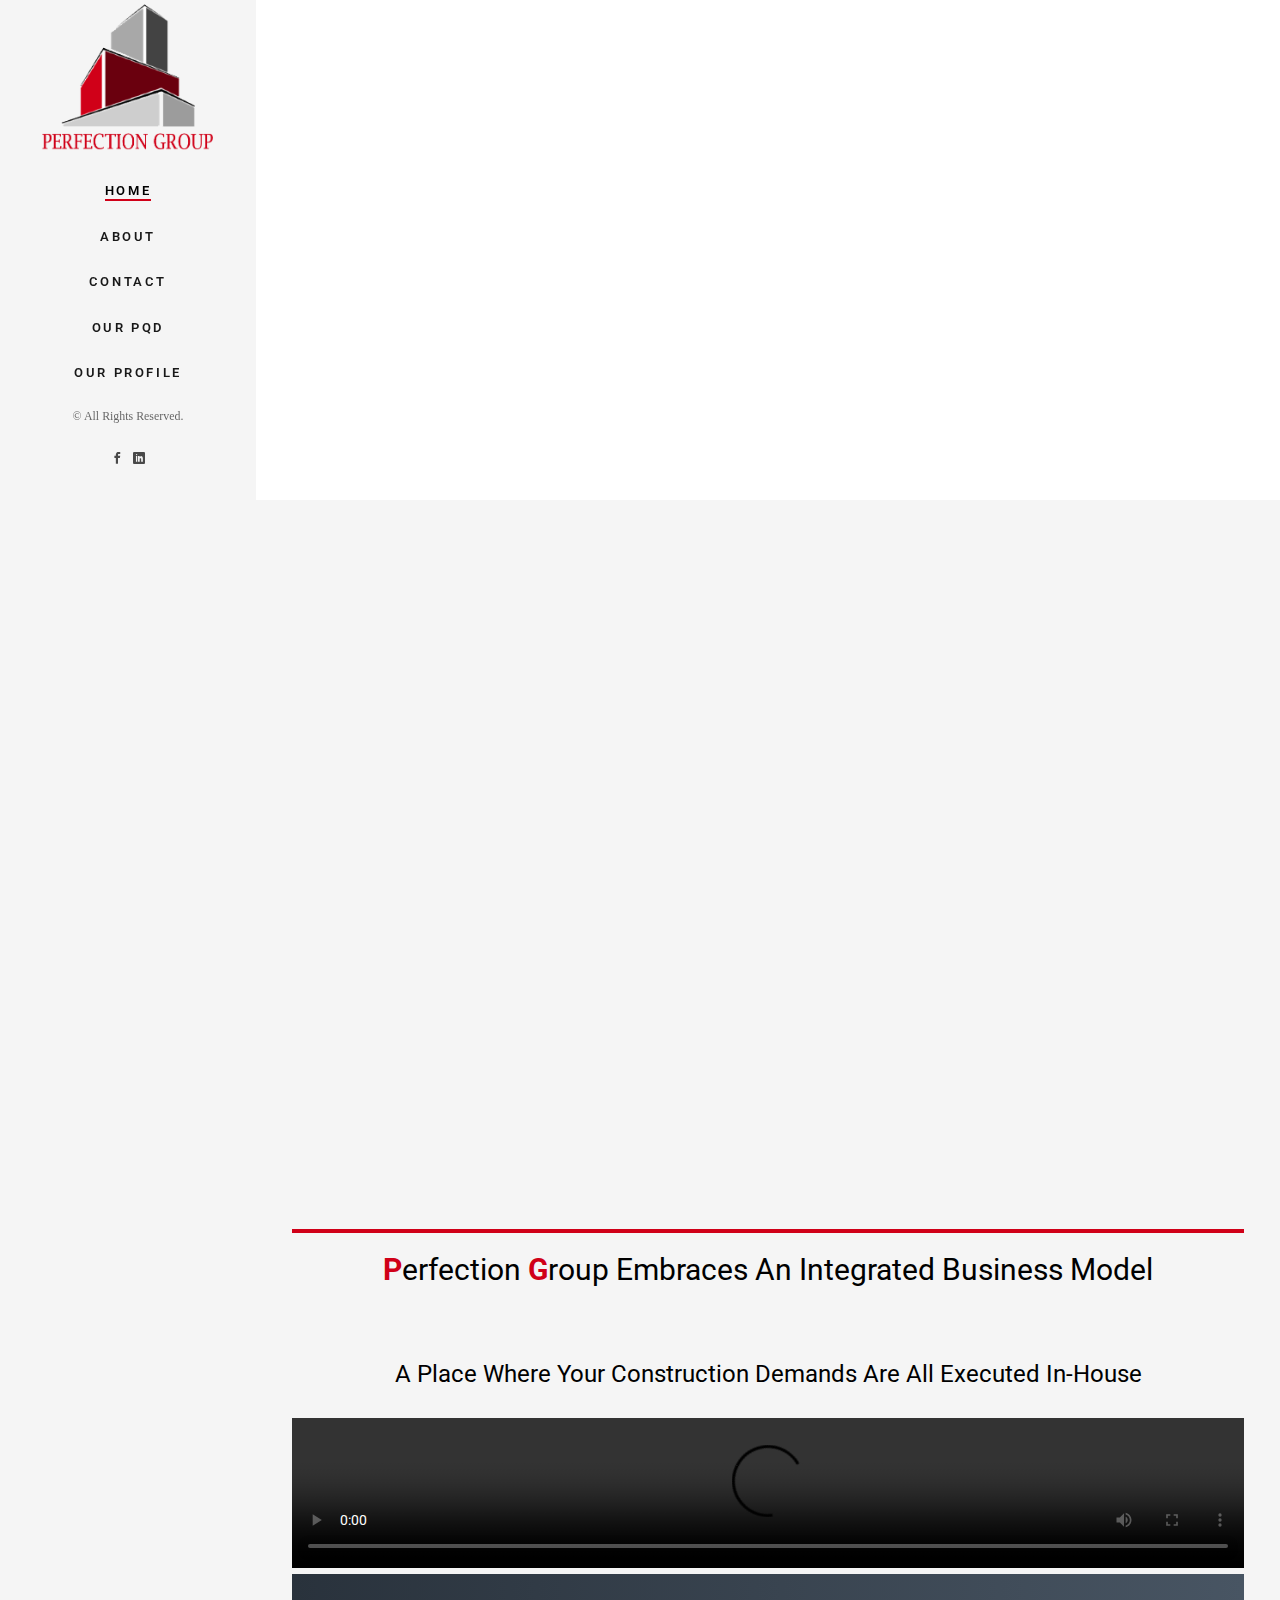
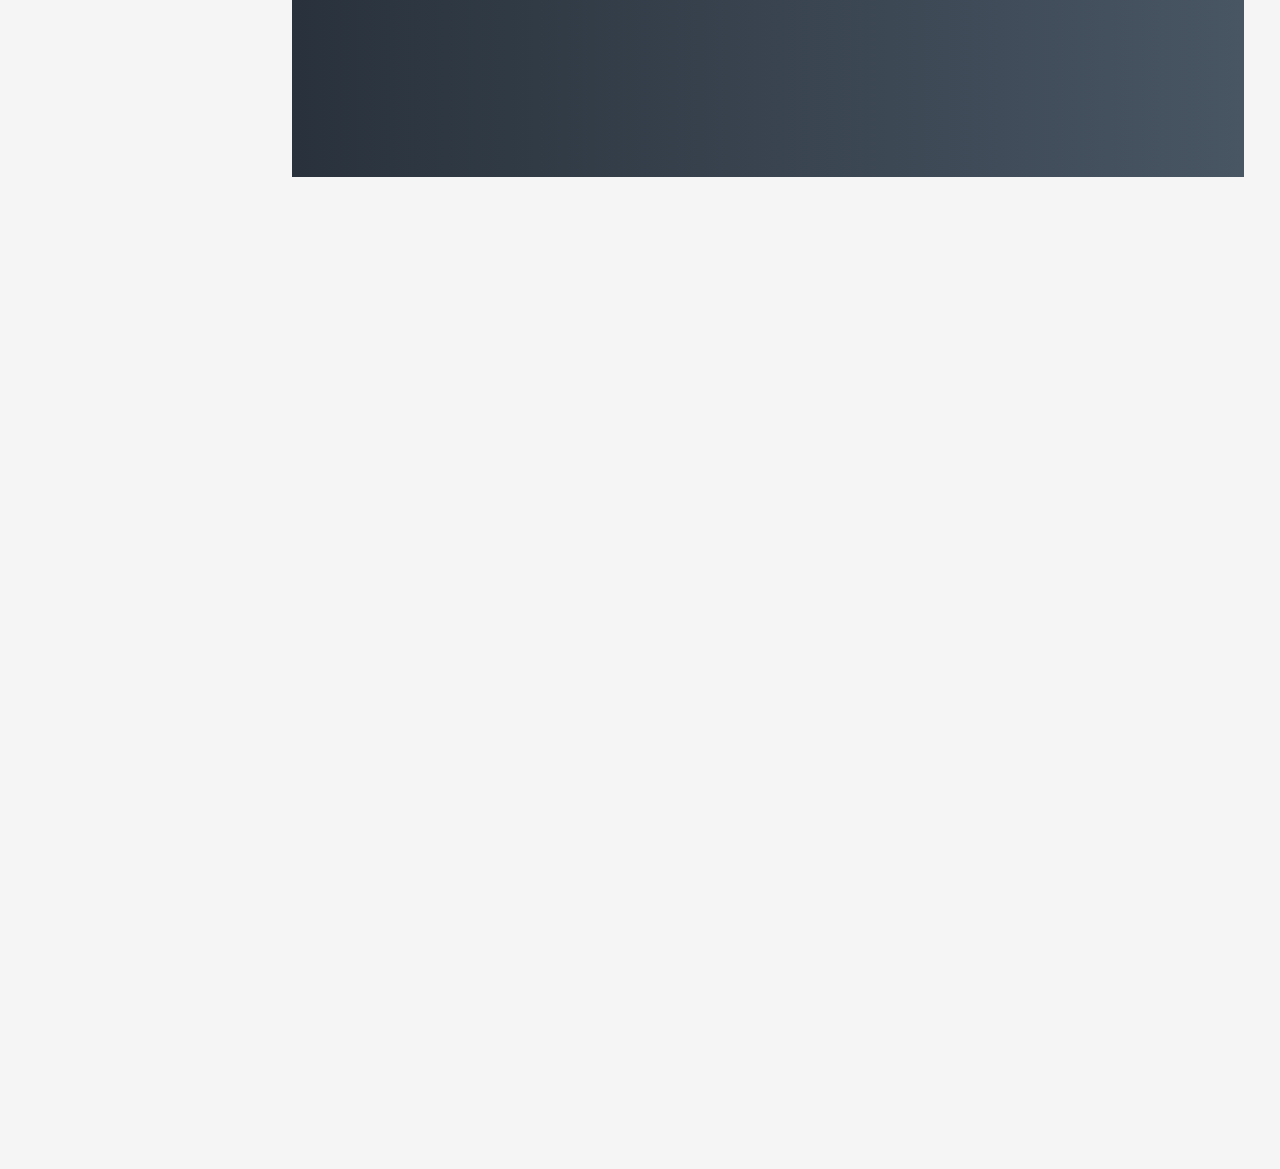
==== index.html @ 287af04a "first commit" ====
<!DOCTYPE html>
<!--[if lt IE 7]>      <html class="no-js lt-ie9 lt-ie8 lt-ie7"> <![endif]-->
<!--[if IE 7]>         <html class="no-js lt-ie9 lt-ie8"> <![endif]-->
<!--[if IE 8]>         <html class="no-js lt-ie9"> <![endif]-->
<!--[if gt IE 8]><!--> <html class="no-js"> <!--<![endif]-->
	<head>
	    <!-- Global site tag (gtag.js) - Google Analytics -->
<script async src="https://www.googletagmanager.com/gtag/js?id=UA-143506497-2"></script>
<script>
  window.dataLayer = window.dataLayer || [];
  function gtag(){dataLayer.push(arguments);}
  gtag('js', new Date());

  gtag('config', 'UA-143506497-2');
</script>

	<meta charset="utf-8">
	<meta http-equiv="X-UA-Compatible" content="IE=edge">
	<title>Perfection Group</title>
	<meta name="viewport" content="width=device-width, initial-scale=1">
	<meta name="description" content="Perfection  Group is one of the leading construction companies ins the UAE" />
	<meta name="keywords" content="piling, shoring, general trading, metal works, aluminum and glass works" />
	<meta name="author" content="Amr" />

  	<!-- 
	//////////////////////////////////////////////////////

	FREE HTML5 TEMPLATE 
	DESIGNED & DEVELOPED by FreeHTML5.co
		
	Website: 		http://freehtml5.co/
	Email: 			info@freehtml5.co
	Twitter: 		http://twitter.com/fh5co
	Facebook: 		https://www.facebook.com/fh5co

	//////////////////////////////////////////////////////
	-->

  	<!-- Facebook and Twitter integration -->
	<meta property="og:title" content=""/>
	<meta property="og:image" content=""/>
	<meta property="og:url" content=""/>
	<meta property="og:site_name" content=""/>
	<meta property="og:description" content=""/>
	<meta name="twitter:title" content="" />
	<meta name="twitter:image" content="" />
	<meta name="twitter:url" content="" />
	<meta name="twitter:card" content="" />

	<!-- Place favicon.ico and apple-touch-icon.png in the root directory -->
	<link rel="shortcut icon" href="favicon.ico">

	<link href="https://fonts.googleapis.com/css?family=Roboto:100,300,400,500,700" rel="stylesheet">
	
	<!-- Animate.css -->
	<link rel="stylesheet" href="css/animate.css">
	<!-- Icomoon Icon Fonts-->
	<link rel="stylesheet" href="css/icomoon.css">
	<!-- Bootstrap  -->
	<link rel="stylesheet" href="css/bootstrap.css">
	<!-- Flexslider  -->
	<link rel="stylesheet" href="css/flexslider.css">
	<!-- Theme style  -->
	<link rel="stylesheet" href="css/style.css">
	<!-- Fonawesome-->
	<link rel="stylesheet" href="https://cdnjs.cloudflare.com/ajax/libs/font-awesome/4.7.0/css/font-awesome.min.css">

	<!-- Modernizr JS -->
	<script src="js/modernizr-2.6.2.min.js"></script>
	<!-- FOR IE9 below -->
	<!--[if lt IE 9]>
	<script src="js/respond.min.js"></script>
	<![endif]-->

	</head>
	<body>
	<div id="fh5co-page">
		<a href="#" class="js-fh5co-nav-toggle fh5co-nav-toggle"><i></i></a>
		<aside id="fh5co-aside" role="complementary" class="border js-fullheight">
			<img class="logo" src="images/transparentlogo.png">
			<nav id="fh5co-main-menu" role="navigation">
				<ul>
					<li class="fh5co-active"><a href="index.html">Home</a></li>
					<!-- <li><a href="blog.html">Blog</a></li> -->
					<!-- <li><a href="portfolio.html">Portfolio</a></li> -->
					<li><a href="about.html">About</a></li>
					<li><a href="contact.html">Contact</a></li>
					<li><a href="pqd.pdf" target="blanck">Our PQD</a></li>
					<li><a href="profile.pdf" target="blanck">Our Profile</a></li>
				</ul>
			</nav>

			<div class="fh5co-footer"> 
				<p><small>&copy;  All Rights Reserved.</span> 
				<ul>
					<li><a href="https://www.facebook.com/perfectiongroupuae/"><i class="icon-facebook2"></i></a></li>
					<!-- <li><a href="#"><i class="icon-twitter2"></i></a></li>
					<li><a href="#"><i class="icon-instagram"></i></a></li> -->
					<li><a href="#"><i class="icon-linkedin2"></i></a></li>
				</ul>
			</div>

		</aside>

		<div id="fh5co-main">
			<aside id="fh5co-hero" class="js-fullheight">
				<div class="flexslider js-fullheight">
					<ul class="slides">
				   	<li style="background-image: url(images/perfectionmetal.jpeg);">
				   		<div class="overlay"></div>
				   		<div class="container-fluid">
				   			<div class="row">
					   			<div class="col-md-8 col-md-offset-2 text-center js-fullheight slider-text">
					   				<div class="slider-text-inner">
										<div class="slider-text-background">
											<h1><b>Perfection Metal</b></h1>
					   						<h2>Metal Design & Engineering</h2>
										    <h2>Procurement</h2>
											<h2>Fabrication</h2>
											<h2>Blasting & Painting</h2>
											<h2>Erection Of Steel Structure (Hot Rolled & PEB)</h2>
										</div>
										<p>
												<!-- <a class="btn btn-primary btn-learn">Learn More<i class="icon-arrow-right3"></i></a> -->
												<a class="btn btn-primary btn-demo popup-vimeo" href="http://perfectionmetaluae.com"  <i class="icon-monitor"></i> Visit Website</a> 
										</p>
					   				</div>
					   			</div>
					   		</div>
				   		</div>
				   	</li>
				   	<li style="background-image: url(images/perfectionorient.jpg);">
				   		<div class="overlay"></div>
				   		<div class="container-fluid">
				   			<div class="row">
					   			<div class="col-md-8 col-md-offset-2 text-center js-fullheight slider-text">
					   				<div class="slider-text-inner">
											<div class="slider-text-background">
												<h1> <b> Perfection Orient</b></h1>
												<h2> <b>EPC Company </b></h2>
												<h2>Sub-structure Works</h2>
												<h2>Super-structure Works</h2>
												<h2>Finishing & Interior Finishing Works</h2>
												<h2>Wooden Doors & All Non-Structural Steel Works</h2>
											</div>
											<p>
												<!-- <a class="btn btn-primary btn-learn">Learn More<i class="icon-arrow-right3"></i></a> -->
												<a class="btn btn-primary btn-demo popup-vimeo" href="http://perfectionorient.com"  <i class="icon-monitor"></i> Visit Website</a> 
											</p>
									</div>
					   			</div>
					   		</div>
				   		</div>
				   	</li>
				   	<li style="background-image: url(images/modernsupplies.png);">
				   		<div class="overlay"></div>
				   		<div class="container-fluid">
				   			<div class="row">
					   			<div class="col-md-8 col-md-offset-2 text-center js-fullheight slider-text">
					   				<div class="slider-text-inner">
											<div class="slider-text-background">
												<h1><b>Modern Supplies</b></h1>
												<h2>General Trading</h2>
												<h2>Export & Import Cost Effective and Innovative Products</h2>
											</div>
											<p>
												<!-- <a class="btn btn-primary btn-learn">Learn More<i class="icon-arrow-right3"></i></a> -->
												<a class="btn btn-primary btn-demo popup-vimeo" href="https://modernsupplies.net"  <i class="icon-monitor"></i> Visit Website</a> 
											</p>
									</div>
					   			</div>
					   		</div>
				   		</div>
					</li>
					<li style="background-image: url(images/PileStone.jpg);">
						<div class="overlay"></div>
						<div class="container-fluid">
							<div class="row">
								<div class="col-md-8 col-md-offset-2 text-center js-fullheight slider-text">
									<div class="slider-text-inner">
										 <div class="slider-text-background">
												 <h1><b>Pilestone</b></h1>
												 <h2>Piling Works</h2>
												 <h2>Shoring Works</h2>
										 </div>
										 <p>
											 <!-- <a class="btn btn-primary btn-learn">Learn More<i class="icon-arrow-right3"></i></a> -->
											 <a class="btn btn-primary btn-demo popup-vimeo" href="http://pilestoneuae.com"  <i class="icon-monitor"></i> Visit Website</a> 
										 </p>
								 </div>
								</div>
							</div>
						</div>
					</li>
					<li style="background-image: url(images/MegaView.jpg);">
						<div class="overlay"></div>
						<div class="container-fluid">
							<div class="row">
								<div class="col-md-8 col-md-offset-2 text-center js-fullheight slider-text">
									<div class="slider-text-inner">
										 <div class="slider-text-background">
												 <h1><b>MegaView</b></h1>
												 <h2>Aluminum & Glass Works </h2>
												 <h2>Movable Skylight System</h2>
										 </div>
										 <p>
											 <!-- <a class="btn btn-primary btn-learn">Learn More<i class="icon-arrow-right3"></i></a> -->
											 <a class="btn btn-primary btn-demo popup-vimeo" href="http://www.megaview-me.com/"  <i class="icon-monitor"></i> Visit Website</a> 
										 </p>
								 </div>
								</div>
							</div>
						</div>
					</li>
					<li style="background-image: url(images/DezArt.jpg);">
						<div class="overlay"></div>
						<div class="container-fluid">
							<div class="row">
								<div class="col-md-8 col-md-offset-2 text-center js-fullheight slider-text">
									<div class="slider-text-inner">
										 <div class="slider-text-background">
												 <h1><b>DezArt</b></h1>
												 <h2>Interior Design</h2>
												 <h2>Joinery Factory</h2>
										 </div>
										 <p>
											 <!-- <a class="btn btn-primary btn-learn">Learn More<i class="icon-arrow-right3"></i></a> -->
											 <a class="btn btn-primary btn-demo popup-vimeo" href="https://dezart.me"  <i class="icon-monitor"></i> Visit Website</a> 
										 </p>
								 </div>
								</div>
							</div>
						</div>
					</li>
				  	</ul>
			  	</div>
			</aside>
			
			<div class="fh5co-narrow-content">
				<h2 class="fh5co-heading animate-box" data-animate-effect="fadeInLeft">OUR STORY</h2>
				<div class="row">
					<div class="col-md-6">
						<div class="fh5co-feature animate-box" data-animate-effect="fadeInLeft">
							<div class="fh5co-icon">
								<i class="icon-arrow-right3"></i>
							</div>
							<div class="fh5co-text">
								<p class="our-story">
									The first chapter of our success story was in 2011 when Perfection Construction company was established
									by a number of ambitious individuals who believed in providing the construction sector in UAE with an
									unprecedented type of construction projects blended with both, special designs and high quality. Shortly
									afterwards, due to the rapid growth our business had witnessed, a strategic decision was made to acquire a
									promising company called Perfection Metal Industries LLC.

								</p>
							</div>
						</div>
					</div>
					<div class="col-md-6">
					<div class="fh5co-feature animate-box" data-animate-effect="fadeInRight">
						<div class="fh5co-text">
							<p class="our-story-2">
								After a while, to reflect the notion of the continuous natural growth of our ambitious business, we’ve added
								six more companies to the group holding the names of Pilestone Foundations Contractors & Surveys Works
								LLC, Dezart Joinery Works LLC, and Dezart Interior Decoration LLC, Megaview Aluminum and Glass Works
								LLC, Mega View Manufacture LLC and Modern Supplies General Trading LLC. This latter strategic and bold
								move stems from our belief that Perfection Group is willing and able to serve its precious clients with
								diversified services and products they are entitled to.
							</p>
						</div>
					</div>
					</div>
					<!-- <div class="col-md-6">
						<div class="fh5co-feature animate-box" data-animate-effect="fadeInLeft">
							<div class="fh5co-icon">
								<i class="icon-search4"></i>
							</div>
							<div class="fh5co-text">
								<h3>Explore</h3>
								<p>Far far away, behind the word mountains, far from the countries Vokalia and Consonantia, there live the blind texts. </p>
							</div>
						</div>
					</div>

					<div class="col-md-6">
						<div class="fh5co-feature animate-box" data-animate-effect="fadeInLeft">
							<div class="fh5co-icon">
								<i class="icon-paperplane"></i>
							</div>
							<div class="fh5co-text">
								<h3>Direction</h3>
								<p>Far far away, behind the word mountains, far from the countries Vokalia and Consonantia, there live the blind texts. </p>
							</div>
						</div>
					</div>
					<div class="col-md-6">
						<div class="fh5co-feature animate-box" data-animate-effect="fadeInLeft">
							<div class="fh5co-icon">
								<i class="icon-params"></i>
							</div>
							<div class="fh5co-text">
								<h3>Expertise</h3>
								<p>Far far away, behind the word mountains, far from the countries Vokalia and Consonantia, there live the blind texts. </p>
							</div>
						</div>
					</div> -->
				</div>
				<h2 class="fh5co-heading animate-box" data-animate-effect="fadeInLeft">WHAT DRIVES US</h2>
				<div class="row">
					<div class="col-md-6">
						<div class="fh5co-feature animate-box" data-animate-effect="fadeInLeft">
							<div class="fh5co-icon">
								<i class="icon-paperplane"></i>
							</div>
							<div class="fh5co-text">
								<p class="our-story">
									Relying on our distinguished workforce, business traffic, continuous search for quality through applying total
									quality practices, and the ultimate desire to put our business partners first, the aforementioned companies
									that fall under the umbrella of Perfection Group can professionally and compassionately provide our clients
									with many different types of jobs & projects such as, but not limited to, sub-structure works from shallow
									foundations to piling and shoring works, super structure works which include both categories concrete and
									steel structure buildings, all types of Alumium & Glass Works and innovative retractable skylight, finishing
									works from basic stages to luxury finishing with interior design that relies on VR (Virtual Reality) prior to
									the execution process.
								</p>
							</div>
						</div>
					</div>
					<div class="col-md-6">
						<div class="fh5co-feature animate-box" data-animate-effect="fadeInLeft">
							<div class="fh5co-text">
								<p class="our-story">
									What’s more, our group is well-equipped and professionally prepared to execute all
									types of MEP Works regardless of its size.
									Over the years, the group has developed a clear strategy of utilizing its collective skills and vivid understanding
									of the clients demands to provide distinguished products and services to its valued clients.
									Ultimately, we aim to initiate a genuine and everlasting partnership with our business clients, so we could
									be their perfect partners and, above all, make our hopes and dreams of a better world a reality.
								</p>
							</div>
						</div>
					</div>
				</div>
				<hr class="seperate-video">
				<div class="container-fluid">
					<h2 class="befor-video"><strong><p class="red">P</p></strong>erfection <strong><p class="red">G</p></strong>roup Embraces An Integrated Business Model</h2>
					<h3 class="befor-video">A Place Where Your Construction Demands Are All Executed In-House</h3>
				</div>
				<div>
					<video controls width="100%" center>
  					<source src="group.mp4" type="video/mp4">
  					<!-- <source src="video/demo.webm" type="video/webm"> -->
					<div style="border: 1px solid black ; padding: 8px ;">
					Sorry, your browser does not support the &lt;video&gt; tag used in this demo.
					</div>
					</video>
				</div>
				<div class="container-fluid">
				<div class="row experience" >
					<div class="col-md-4">
						<div class="fh5co-feature animate-box" data-animate-effect="fadeInLeft">
							<div class="fh5co-icon">
								<i class="icon-params"></i>
							</div>
							<div class="fh5co-text">
								<h3 class="experience">Experience</h3>
								<p>
									Founded in 2011, we have constructed +100 projects nationwide, totaling more than 600 million AED.
								</p>
							</div>
						</div>
					</div>

					<div class="col-md-4">
						<div class="fh5co-feature animate-box" data-animate-effect="fadeInLeft">
							<div class="fh5co-icon">
								<i class="fa fa-usd"></i>
							</div>
							<div class="fh5co-text">
								<h3 class="experience">Prices</h3>
								<p>
									Perfection Group offers highly competitive and customer friendly prices without compromising on 
									high quality standards.
								</p>
							</div>
						</div>
					</div>
					<div class="col-md-4">
						<div class="fh5co-feature animate-box" data-animate-effect="fadeInLeft">
							<div class="fh5co-icon">
								<i class="fa fa-signal"></i>
							</div>
							<div class="fh5co-text">
								<h3 class="experience">Reliable</h3>
								<p>
										Our focus is to create relationships that last generations. That doesn't happen by cutting corners!
								</p>
							</div>
						</div>
					</div>
				</div>
				</div>
			</div>
			<!-- <div class="fh5co-narrow-content">
				<h2 class="fh5co-heading animate-box" data-animate-effect="fadeInLeft">Recent Blog</h2>
				<div class="row row-bottom-padded-md">
					<div class="col-md-3 col-sm-6 col-padding animate-box" data-animate-effect="fadeInLeft">
						<div class="blog-entry">
							<a href="#" class="blog-img"><img src="images/img-1.jpg" class="img-responsive" alt="Free HTML5 Bootstrap Template by FreeHTML5.co"></a>
							<div class="desc">
								<h3><a href="#">Inspirational Website</a></h3>
								<span><small>by Admin </small> / <small> Web Design </small> / <small> <i class="icon-comment"></i> 14</small></span>
								<p>Design must be functional and functionality must be translated into visual aesthetics</p>
								<a href="#" class="lead">Read More <i class="icon-arrow-right3"></i></a>
							</div>
						</div>
					</div>
					<div class="col-md-3 col-sm-6 col-padding animate-box" data-animate-effect="fadeInLeft">
						<div class="blog-entry">
							<a href="#" class="blog-img"><img src="images/img-2.jpg" class="img-responsive" alt="Free HTML5 Bootstrap Template by FreeHTML5.co"></a>
							<div class="desc">
								<h3><a href="#">Inspirational Website</a></h3>
								<span><small>by Admin </small> / <small> Web Design </small> / <small> <i class="icon-comment"></i> 14</small></span>
								<p>Design must be functional and functionality must be translated into visual aesthetics</p>
								<a href="#" class="lead">Read More <i class="icon-arrow-right3"></i></a>
							</div>
						</div>
					</div>
					<div class="col-md-3 col-sm-6 col-padding animate-box" data-animate-effect="fadeInLeft">
						<div class="blog-entry">
							<a href="#" class="blog-img"><img src="images/img-3.jpg" class="img-responsive" alt="Free HTML5 Bootstrap Template by FreeHTML5.co"></a>
							<div class="desc">
								<h3><a href="#">Inspirational Website</a></h3>
								<span><small>by Admin </small> / <small> Web Design </small> / <small> <i class="icon-comment"></i> 14</small></span>
								<p>Design must be functional and functionality must be translated into visual aesthetics</p>
								<a href="#" class="lead">Read More <i class="icon-arrow-right3"></i></a>
							</div>
						</div>
					</div>
					<div class="col-md-3 col-sm-6 col-padding animate-box" data-animate-effect="fadeInLeft">
						<div class="blog-entry">
							<a href="#" class="blog-img"><img src="images/img-4.jpg" class="img-responsive" alt="Free HTML5 Bootstrap Template by FreeHTML5.co"></a>
							<div class="desc">
								<h3><a href="#">Inspirational Website</a></h3>
								<span><small>by Admin </small> / <small> Web Design </small> / <small> <i class="icon-comment"></i> 14</small></span>
								<p>Design must be functional and functionality must be translated into visual aesthetics</p>
								<a href="#" class="lead">Read More <i class="icon-arrow-right3"></i></a>
							</div>
						</div>
					</div>
				</div>
			</div> -->
			<!-- The Group -->
			<div id="get-in-touch">
				<div class="fh5co-narrow-content">
					<div class="row">
						<div class="col-md-12 animate-box" data-animate-effect="fadeInLeft">
							<h1 class="fh5co-heading-colored center" > Perfection Group</h1>
						</div>
					</div>
					<div class="row">
						<div class="col-md-12 col-md-offset-3 col-md-pull-3 animate-box " data-animate-effect="fadeOutLeft">
							<img class="img-responsive" src="images/group.PNG">
						</div>
						
					</div>
				</div>
			</div>

			<div id="get-in-touch">
				<div class="fh5co-narrow-content">
					<div class="row">
						<div class="col-md-4 animate-box" data-animate-effect="fadeInLeft">
							<h1 class="fh5co-heading-colored">Get in touch</h1>
						</div>
					</div>
					<div class="row">
						<div class="col-md-6 col-md-offset-3 col-md-pull-3 animate-box" data-animate-effect="fadeInLeft">
							<p class="fh5co-lead">We love to hear from you!Do you require a quotation? Do you want to place a comment?
								never hesitate reaching out to us.
							</p>
							<p><a href="contact.html" class="btn btn-primary">Contact Us</a></p>
						</div>
						
					</div>
				</div>
			</div>
		</div>
	</div>

	<!-- jQuery -->
	<script src="js/jquery.min.js"></script>
	<!-- jQuery Easing -->
	<script src="js/jquery.easing.1.3.js"></script>
	<!-- Bootstrap -->
	<script src="js/bootstrap.min.js"></script>
	<!-- Waypoints -->
	<script src="js/jquery.waypoints.min.js"></script>
	<!-- Flexslider -->
	<script src="js/jquery.flexslider-min.js"></script>
	
	
	<!-- MAIN JS -->
	<script src="js/main.js"></script>

	</body>
</html>
---- css/icomoon.css ----
@font-face {
  font-family: 'icomoon';
  src:  url('fonts/icomoon.eot?6py85u');
  src:  url('fonts/icomoon.eot?6py85u#iefix') format('embedded-opentype'),
    url('fonts/icomoon.ttf?6py85u') format('truetype'),
    url('fonts/icomoon.woff?6py85u') format('woff'),
    url('fonts/icomoon.svg?6py85u#icomoon') format('svg');
  font-weight: normal;
  font-style: normal;
}

[class^="icon-"], [class*=" icon-"] {
  /* use !important to prevent issues with browser extensions that change fonts */
  font-family: 'icomoon' !important;
  speak: none;
  font-style: normal;
  font-weight: normal;
  font-variant: normal;
  text-transform: none;
  line-height: 1;

  /* Better Font Rendering =========== */
  -webkit-font-smoothing: antialiased;
  -moz-osx-font-smoothing: grayscale;
}

.icon-times:before {
  content: "\e930";
}
.icon-tick:before {
  content: "\e931";
}
.icon-plus:before {
  content: "\e932";
}
.icon-minus:before {
  content: "\e933";
}
.icon-equals:before {
  content: "\e934";
}
.icon-divide:before {
  content: "\e935";
}
.icon-chevron-right:before {
  content: "\e936";
}
.icon-chevron-left:before {
  content: "\e937";
}
.icon-arrow-right-thick:before {
  content: "\e938";
}
.icon-arrow-left-thick:before {
  content: "\e939";
}
.icon-th-small:before {
  content: "\e93a";
}
.icon-th-menu:before {
  content: "\e93b";
}
.icon-th-list:before {
  content: "\e93c";
}
.icon-th-large:before {
  content: "\e93d";
}
.icon-home:before {
  content: "\e93e";
}
.icon-arrow-forward:before {
  content: "\e93f";
}
.icon-arrow-back:before {
  content: "\e940";
}
.icon-rss:before {
  content: "\e941";
}
.icon-location:before {
  content: "\e942";
}
.icon-link:before {
  content: "\e943";
}
.icon-image:before {
  content: "\e944";
}
.icon-arrow-up-thick:before {
  content: "\e945";
}
.icon-arrow-down-thick:before {
  content: "\e946";
}
.icon-starburst:before {
  content: "\e947";
}
.icon-starburst-outline:before {
  content: "\e948";
}
.icon-star3:before {
  content: "\e949";
}
.icon-flow-children:before {
  content: "\e94a";
}
.icon-export:before {
  content: "\e94b";
}
.icon-delete2:before {
  content: "\e94c";
}
.icon-delete-outline:before {
  content: "\e94d";
}
.icon-cloud-storage:before {
  content: "\e94e";
}
.icon-wi-fi:before {
  content: "\e94f";
}
.icon-heart:before {
  content: "\e950";
}
.icon-flash:before {
  content: "\e951";
}
.icon-cancel:before {
  content: "\e952";
}
.icon-backspace:before {
  content: "\e953";
}
.icon-attachment:before {
  content: "\e954";
}
.icon-arrow-move:before {
  content: "\e955";
}
.icon-warning:before {
  content: "\e956";
}
.icon-user:before {
  content: "\e957";
}
.icon-radar:before {
  content: "\e958";
}
.icon-lock-open:before {
  content: "\e959";
}
.icon-lock-closed:before {
  content: "\e95a";
}
.icon-location-arrow:before {
  content: "\e95b";
}
.icon-info:before {
  content: "\e95c";
}
.icon-user-delete:before {
  content: "\e95d";
}
.icon-user-add:before {
  content: "\e95e";
}
.icon-media-pause:before {
  content: "\e95f";
}
.icon-group:before {
  content: "\e960";
}
.icon-chart-pie:before {
  content: "\e961";
}
.icon-chart-line:before {
  content: "\e962";
}
.icon-chart-bar:before {
  content: "\e963";
}
.icon-chart-area:before {
  content: "\e964";
}
.icon-video:before {
  content: "\e965";
}
.icon-point-of-interest:before {
  content: "\e966";
}
.icon-infinity:before {
  content: "\e967";
}
.icon-globe:before {
  content: "\e968";
}
.icon-eye:before {
  content: "\e969";
}
.icon-cog:before {
  content: "\e96a";
}
.icon-camera:before {
  content: "\e96b";
}
.icon-upload:before {
  content: "\e96c";
}
.icon-scissors:before {
  content: "\e96d";
}
.icon-refresh:before {
  content: "\e96e";
}
.icon-pin:before {
  content: "\e96f";
}
.icon-key:before {
  content: "\e970";
}
.icon-info-large:before {
  content: "\e971";
}
.icon-eject:before {
  content: "\e972";
}
.icon-download:before {
  content: "\e973";
}
.icon-zoom:before {
  content: "\e974";
}
.icon-zoom-out:before {
  content: "\e975";
}
.icon-zoom-in:before {
  content: "\e976";
}
.icon-sort-numerically:before {
  content: "\e977";
}
.icon-sort-alphabetically:before {
  content: "\e978";
}
.icon-input-checked:before {
  content: "\e979";
}
.icon-calender:before {
  content: "\e97a";
}
.icon-world2:before {
  content: "\e97b";
}
.icon-notes:before {
  content: "\e97c";
}
.icon-code:before {
  content: "\e97d";
}
.icon-arrow-sync:before {
  content: "\e97e";
}
.icon-arrow-shuffle:before {
  content: "\e97f";
}
.icon-arrow-repeat:before {
  content: "\e980";
}
.icon-arrow-minimise:before {
  content: "\e981";
}
.icon-arrow-maximise:before {
  content: "\e982";
}
.icon-arrow-loop:before {
  content: "\e983";
}
.icon-anchor:before {
  content: "\e984";
}
.icon-spanner:before {
  content: "\e985";
}
.icon-puzzle:before {
  content: "\e986";
}
.icon-power:before {
  content: "\e987";
}
.icon-plane:before {
  content: "\e988";
}
.icon-pi:before {
  content: "\e989";
}
.icon-phone:before {
  content: "\e98a";
}
.icon-microphone2:before {
  content: "\e98b";
}
.icon-media-rewind:before {
  content: "\e98c";
}
.icon-flag:before {
  content: "\e98d";
}
.icon-adjust-brightness:before {
  content: "\e98e";
}
.icon-waves:before {
  content: "\e98f";
}
.icon-social-twitter:before {
  content: "\e990";
}
.icon-social-facebook:before {
  content: "\e991";
}
.icon-social-dribbble:before {
  content: "\e992";
}
.icon-media-stop:before {
  content: "\e993";
}
.icon-media-record:before {
  content: "\e994";
}
.icon-media-play:before {
  content: "\e995";
}
.icon-media-fast-forward:before {
  content: "\e996";
}
.icon-media-eject:before {
  content: "\e997";
}
.icon-social-vimeo:before {
  content: "\e998";
}
.icon-social-tumbler:before {
  content: "\e999";
}
.icon-social-skype:before {
  content: "\e99a";
}
.icon-social-pinterest:before {
  content: "\e99b";
}
.icon-social-linkedin:before {
  content: "\e99c";
}
.icon-social-last-fm:before {
  content: "\e99d";
}
.icon-social-github:before {
  content: "\e99e";
}
.icon-social-flickr:before {
  content: "\e99f";
}
.icon-at:before {
  content: "\e9a0";
}
.icon-times-outline:before {
  content: "\e9a1";
}
.icon-plus-outline:before {
  content: "\e9a2";
}
.icon-minus-outline:before {
  content: "\e9a3";
}
.icon-tick-outline:before {
  content: "\e9a4";
}
.icon-th-large-outline:before {
  content: "\e9a5";
}
.icon-equals-outline:before {
  content: "\e9a6";
}
.icon-divide-outline:before {
  content: "\e9a7";
}
.icon-chevron-right-outline:before {
  content: "\e9a8";
}
.icon-chevron-left-outline:before {
  content: "\e9a9";
}
.icon-arrow-right-outline:before {
  content: "\e9aa";
}
.icon-arrow-left-outline:before {
  content: "\e9ab";
}
.icon-th-small-outline:before {
  content: "\e9ac";
}
.icon-th-menu-outline:before {
  content: "\e9ad";
}
.icon-th-list-outline:before {
  content: "\e9ae";
}
.icon-news2:before {
  content: "\e9b1";
}
.icon-home-outline:before {
  content: "\e9b2";
}
.icon-arrow-up-outline:before {
  content: "\e9b3";
}
.icon-arrow-forward-outline:before {
  content: "\e9b4";
}
.icon-arrow-down-outline:before {
  content: "\e9b5";
}
.icon-arrow-back-outline:before {
  content: "\e9b6";
}
.icon-trash3:before {
  content: "\e9b7";
}
.icon-rss-outline:before {
  content: "\e9b8";
}
.icon-message:before {
  content: "\e9b9";
}
.icon-location-outline:before {
  content: "\e9ba";
}
.icon-link-outline:before {
  content: "\e9bb";
}
.icon-image-outline:before {
  content: "\e9bc";
}
.icon-export-outline:before {
  content: "\e9bd";
}
.icon-cross:before {
  content: "\e9be";
}
.icon-wi-fi-outline:before {
  content: "\e9bf";
}
.icon-star-outline:before {
  content: "\e9c0";
}
.icon-media-pause-outline:before {
  content: "\e9c1";
}
.icon-mail:before {
  content: "\e9c2";
}
.icon-heart-outline:before {
  content: "\e9c3";
}
.icon-flash-outline:before {
  content: "\e9c4";
}
.icon-cancel-outline:before {
  content: "\e9c5";
}
.icon-beaker:before {
  content: "\e9c6";
}
.icon-arrow-move-outline:before {
  content: "\e9c7";
}
.icon-watch2:before {
  content: "\e9c8";
}
.icon-warning-outline:before {
  content: "\e9c9";
}
.icon-time:before {
  content: "\e9ca";
}
.icon-radar-outline:before {
  content: "\e9cb";
}
.icon-lock-open-outline:before {
  content: "\e9cc";
}
.icon-location-arrow-outline:before {
  content: "\e9cd";
}
.icon-info-outline:before {
  content: "\e9ce";
}
.icon-backspace-outline:before {
  content: "\e9cf";
}
.icon-attachment-outline:before {
  content: "\e9d0";
}
.icon-user-outline:before {
  content: "\e9d1";
}
.icon-user-delete-outline:before {
  content: "\e9d2";
}
.icon-user-add-outline:before {
  content: "\e9d3";
}
.icon-lock-closed-outline:before {
  content: "\e9d4";
}
.icon-group-outline:before {
  content: "\e9d5";
}
.icon-chart-pie-outline:before {
  content: "\e9d6";
}
.icon-chart-line-outline:before {
  content: "\e9d7";
}
.icon-chart-bar-outline:before {
  content: "\e9d8";
}
.icon-chart-area-outline:before {
  content: "\e9d9";
}
.icon-video-outline:before {
  content: "\e9da";
}
.icon-point-of-interest-outline:before {
  content: "\e9db";
}
.icon-map:before {
  content: "\e9dc";
}
.icon-key-outline:before {
  content: "\e9dd";
}
.icon-infinity-outline:before {
  content: "\e9de";
}
.icon-globe-outline:before {
  content: "\e9df";
}
.icon-eye-outline:before {
  content: "\e9e0";
}
.icon-cog-outline:before {
  content: "\e9e1";
}
.icon-camera-outline:before {
  content: "\e9e2";
}
.icon-upload-outline:before {
  content: "\e9e3";
}
.icon-support:before {
  content: "\e9e4";
}
.icon-scissors-outline:before {
  content: "\e9e5";
}
.icon-refresh-outline:before {
  content: "\e9e6";
}
.icon-info-large-outline:before {
  content: "\e9e7";
}
.icon-eject-outline:before {
  content: "\e9e8";
}
.icon-download-outline:before {
  content: "\e9e9";
}
.icon-battery-mid:before {
  content: "\e9ea";
}
.icon-battery-low:before {
  content: "\e9eb";
}
.icon-battery-high:before {
  content: "\e9ec";
}
.icon-zoom-outline:before {
  content: "\e9ed";
}
.icon-zoom-out-outline:before {
  content: "\e9ee";
}
.icon-zoom-in-outline:before {
  content: "\e9ef";
}
.icon-tag3:before {
  content: "\e9f0";
}
.icon-tabs-outline:before {
  content: "\e9f1";
}
.icon-pin-outline:before {
  content: "\e9f2";
}
.icon-message-typing:before {
  content: "\e9f3";
}
.icon-directions:before {
  content: "\e9f4";
}
.icon-battery-full:before {
  content: "\e9f5";
}
.icon-battery-charge:before {
  content: "\e9f6";
}
.icon-pipette:before {
  content: "\e9f7";
}
.icon-pencil:before {
  content: "\e9f8";
}
.icon-folder:before {
  content: "\e9f9";
}
.icon-folder-delete:before {
  content: "\e9fa";
}
.icon-folder-add:before {
  content: "\e9fb";
}
.icon-edit:before {
  content: "\e9fc";
}
.icon-document:before {
  content: "\e9fd";
}
.icon-document-delete:before {
  content: "\e9fe";
}
.icon-document-add:before {
  content: "\e9ff";
}
.icon-brush:before {
  content: "\ea00";
}
.icon-thumbs-up:before {
  content: "\ea01";
}
.icon-thumbs-down:before {
  content: "\ea02";
}
.icon-pen:before {
  content: "\ea03";
}
.icon-sort-numerically-outline:before {
  content: "\ea04";
}
.icon-sort-alphabetically-outline:before {
  content: "\ea05";
}
.icon-social-last-fm-circular:before {
  content: "\ea06";
}
.icon-social-github-circular:before {
  content: "\ea07";
}
.icon-compass:before {
  content: "\ea08";
}
.icon-bookmark:before {
  content: "\ea09";
}
.icon-input-checked-outline:before {
  content: "\ea0a";
}
.icon-code-outline:before {
  content: "\ea0b";
}
.icon-calender-outline:before {
  content: "\ea0c";
}
.icon-business-card:before {
  content: "\ea0d";
}
.icon-arrow-up:before {
  content: "\ea0e";
}
.icon-arrow-sync-outline:before {
  content: "\ea0f";
}
.icon-arrow-right:before {
  content: "\ea10";
}
.icon-arrow-repeat-outline:before {
  content: "\ea11";
}
.icon-arrow-loop-outline:before {
  content: "\ea12";
}
.icon-arrow-left:before {
  content: "\ea13";
}
.icon-flow-switch:before {
  content: "\ea14";
}
.icon-flow-parallel:before {
  content: "\ea15";
}
.icon-flow-merge:before {
  content: "\ea16";
}
.icon-document-text:before {
  content: "\ea17";
}
.icon-clipboard:before {
  content: "\ea18";
}
.icon-calculator:before {
  content: "\ea19";
}
.icon-arrow-minimise-outline:before {
  content: "\ea1a";
}
.icon-arrow-maximise-outline:before {
  content: "\ea1b";
}
.icon-arrow-down:before {
  content: "\ea1c";
}
.icon-gift:before {
  content: "\ea1d";
}
.icon-film:before {
  content: "\ea1e";
}
.icon-database:before {
  content: "\ea1f";
}
.icon-bell:before {
  content: "\ea20";
}
.icon-anchor-outline:before {
  content: "\ea21";
}
.icon-adjust-contrast:before {
  content: "\ea22";
}
.icon-world-outline:before {
  content: "\ea23";
}
.icon-shopping-bag:before {
  content: "\ea24";
}
.icon-power-outline:before {
  content: "\ea25";
}
.icon-notes-outline:before {
  content: "\ea26";
}
.icon-device-tablet:before {
  content: "\ea27";
}
.icon-device-phone:before {
  content: "\ea28";
}
.icon-device-laptop:before {
  content: "\ea29";
}
.icon-device-desktop:before {
  content: "\ea2a";
}
.icon-briefcase:before {
  content: "\ea2b";
}
.icon-stopwatch:before {
  content: "\ea2c";
}
.icon-spanner-outline:before {
  content: "\ea2d";
}
.icon-puzzle-outline:before {
  content: "\ea2e";
}
.icon-printer:before {
  content: "\ea2f";
}
.icon-pi-outline:before {
  content: "\ea30";
}
.icon-lightbulb:before {
  content: "\ea31";
}
.icon-flag-outline:before {
  content: "\ea32";
}
.icon-contacts:before {
  content: "\ea33";
}
.icon-archive2:before {
  content: "\ea34";
}
.icon-weather-stormy:before {
  content: "\ea35";
}
.icon-weather-shower:before {
  content: "\ea36";
}
.icon-weather-partly-sunny:before {
  content: "\ea37";
}
.icon-weather-downpour:before {
  content: "\ea38";
}
.icon-weather-cloudy:before {
  content: "\ea39";
}
.icon-plane-outline:before {
  content: "\ea3a";
}
.icon-phone-outline:before {
  content: "\ea3b";
}
.icon-microphone-outline:before {
  content: "\ea3c";
}
.icon-weather-windy:before {
  content: "\ea3d";
}
.icon-weather-windy-cloudy:before {
  content: "\ea3e";
}
.icon-weather-sunny:before {
  content: "\ea3f";
}
.icon-weather-snow:before {
  content: "\ea40";
}
.icon-weather-night:before {
  content: "\ea41";
}
.icon-media-stop-outline:before {
  content: "\ea42";
}
.icon-media-rewind-outline:before {
  content: "\ea43";
}
.icon-media-record-outline:before {
  content: "\ea44";
}
.icon-media-play-outline:before {
  content: "\ea45";
}
.icon-media-fast-forward-outline:before {
  content: "\ea46";
}
.icon-media-eject-outline:before {
  content: "\ea47";
}
.icon-wine:before {
  content: "\ea48";
}
.icon-waves-outline:before {
  content: "\ea49";
}
.icon-ticket:before {
  content: "\ea4a";
}
.icon-tags:before {
  content: "\ea4b";
}
.icon-plug:before {
  content: "\ea4c";
}
.icon-headphones:before {
  content: "\ea4d";
}
.icon-credit-card:before {
  content: "\ea4e";
}
.icon-coffee:before {
  content: "\ea4f";
}
.icon-book:before {
  content: "\ea50";
}
.icon-beer:before {
  content: "\ea51";
}
.icon-volume2:before {
  content: "\ea52";
}
.icon-volume-up:before {
  content: "\ea53";
}
.icon-volume-mute:before {
  content: "\ea54";
}
.icon-volume-down:before {
  content: "\ea55";
}
.icon-social-vimeo-circular:before {
  content: "\ea56";
}
.icon-social-twitter-circular:before {
  content: "\ea57";
}
.icon-social-pinterest-circular:before {
  content: "\ea58";
}
.icon-social-linkedin-circular:before {
  content: "\ea59";
}
.icon-social-facebook-circular:before {
  content: "\ea5a";
}
.icon-social-dribbble-circular:before {
  content: "\ea5b";
}
.icon-tree:before {
  content: "\ea5c";
}
.icon-thermometer2:before {
  content: "\ea5d";
}
.icon-social-tumbler-circular:before {
  content: "\ea5e";
}
.icon-social-skype-outline:before {
  content: "\ea5f";
}
.icon-social-flickr-circular:before {
  content: "\ea60";
}
.icon-social-at-circular:before {
  content: "\ea61";
}
.icon-shopping-cart:before {
  content: "\ea62";
}
.icon-messages:before {
  content: "\ea63";
}
.icon-leaf:before {
  content: "\ea64";
}
.icon-feather:before {
  content: "\ea65";
}
.icon-eye2:before {
  content: "\e064";
}
.icon-paper-clip:before {
  content: "\e065";
}
.icon-mail5:before {
  content: "\e066";
}
.icon-toggle:before {
  content: "\e067";
}
.icon-layout:before {
  content: "\e068";
}
.icon-link2:before {
  content: "\e069";
}
.icon-bell2:before {
  content: "\e06a";
}
.icon-lock3:before {
  content: "\e06b";
}
.icon-unlock:before {
  content: "\e06c";
}
.icon-ribbon2:before {
  content: "\e06d";
}
.icon-image2:before {
  content: "\e06e";
}
.icon-signal:before {
  content: "\e06f";
}
.icon-target3:before {
  content: "\e070";
}
.icon-clipboard3:before {
  content: "\e071";
}
.icon-clock3:before {
  content: "\e072";
}
.icon-watch:before {
  content: "\e073";
}
.icon-air-play:before {
  content: "\e074";
}
.icon-camera3:before {
  content: "\e075";
}
.icon-video2:before {
  content: "\e076";
}
.icon-disc:before {
  content: "\e077";
}
.icon-printer3:before {
  content: "\e078";
}
.icon-monitor:before {
  content: "\e079";
}
.icon-server:before {
  content: "\e07a";
}
.icon-cog2:before {
  content: "\e07b";
}
.icon-heart3:before {
  content: "\e07c";
}
.icon-paragraph:before {
  content: "\e07d";
}
.icon-align-justify:before {
  content: "\e07e";
}
.icon-align-left:before {
  content: "\e07f";
}
.icon-align-center:before {
  content: "\e080";
}
.icon-align-right:before {
  content: "\e081";
}
.icon-book2:before {
  content: "\e082";
}
.icon-layers2:before {
  content: "\e083";
}
.icon-stack2:before {
  content: "\e084";
}
.icon-stack-2:before {
  content: "\e085";
}
.icon-paper:before {
  content: "\e086";
}
.icon-paper-stack:before {
  content: "\e087";
}
.icon-search3:before {
  content: "\e088";
}
.icon-zoom-in2:before {
  content: "\e089";
}
.icon-zoom-out2:before {
  content: "\e08a";
}
.icon-reply2:before {
  content: "\e08b";
}
.icon-circle-plus:before {
  content: "\e08c";
}
.icon-circle-minus:before {
  content: "\e08d";
}
.icon-circle-check:before {
  content: "\e08e";
}
.icon-circle-cross:before {
  content: "\e08f";
}
.icon-square-plus:before {
  content: "\e090";
}
.icon-square-minus:before {
  content: "\e091";
}
.icon-square-check:before {
  content: "\e092";
}
.icon-square-cross:before {
  content: "\e093";
}
.icon-microphone:before {
  content: "\e094";
}
.icon-record:before {
  content: "\e095";
}
.icon-skip-back:before {
  content: "\e096";
}
.icon-rewind:before {
  content: "\e097";
}
.icon-play4:before {
  content: "\e098";
}
.icon-pause3:before {
  content: "\e099";
}
.icon-stop3:before {
  content: "\e09a";
}
.icon-fast-forward:before {
  content: "\e09b";
}
.icon-skip-forward:before {
  content: "\e09c";
}
.icon-shuffle2:before {
  content: "\e09d";
}
.icon-repeat:before {
  content: "\e09e";
}
.icon-folder2:before {
  content: "\e09f";
}
.icon-umbrella:before {
  content: "\e0a0";
}
.icon-moon:before {
  content: "\e0a1";
}
.icon-thermometer:before {
  content: "\e0a2";
}
.icon-drop:before {
  content: "\e0a3";
}
.icon-sun2:before {
  content: "\e0a4";
}
.icon-cloud3:before {
  content: "\e0a5";
}
.icon-cloud-upload2:before {
  content: "\e0a6";
}
.icon-cloud-download2:before {
  content: "\e0a7";
}
.icon-upload4:before {
  content: "\e0a8";
}
.icon-download4:before {
  content: "\e0a9";
}
.icon-location3:before {
  content: "\e0aa";
}
.icon-location-2:before {
  content: "\e0ab";
}
.icon-map3:before {
  content: "\e0ac";
}
.icon-battery:before {
  content: "\e0ad";
}
.icon-head:before {
  content: "\e0ae";
}
.icon-briefcase3:before {
  content: "\e0af";
}
.icon-speech-bubble:before {
  content: "\e0b0";
}
.icon-anchor2:before {
  content: "\e0b1";
}
.icon-globe2:before {
  content: "\e0b2";
}
.icon-box:before {
  content: "\e0b3";
}
.icon-reload:before {
  content: "\e0b4";
}
.icon-share3:before {
  content: "\e0b5";
}
.icon-marquee:before {
  content: "\e0b6";
}
.icon-marquee-plus:before {
  content: "\e0b7";
}
.icon-marquee-minus:before {
  content: "\e0b8";
}
.icon-tag:before {
  content: "\e0b9";
}
.icon-power2:before {
  content: "\e0ba";
}
.icon-command2:before {
  content: "\e0bb";
}
.icon-alt:before {
  content: "\e0bc";
}
.icon-esc:before {
  content: "\e0bd";
}
.icon-bar-graph:before {
  content: "\e0be";
}
.icon-bar-graph-2:before {
  content: "\e0bf";
}
.icon-pie-graph:before {
  content: "\e0c0";
}
.icon-star:before {
  content: "\e0c1";
}
.icon-arrow-left3:before {
  content: "\e0c2";
}
.icon-arrow-right3:before {
  content: "\e0c3";
}
.icon-arrow-up3:before {
  content: "\e0c4";
}
.icon-arrow-down3:before {
  content: "\e0c5";
}
.icon-volume:before {
  content: "\e0c6";
}
.icon-mute:before {
  content: "\e0c7";
}
.icon-content-right:before {
  content: "\e100";
}
.icon-content-left:before {
  content: "\e101";
}
.icon-grid2:before {
  content: "\e102";
}
.icon-grid-2:before {
  content: "\e103";
}
.icon-columns:before {
  content: "\e104";
}
.icon-loader:before {
  content: "\e105";
}
.icon-bag:before {
  content: "\e106";
}
.icon-ban:before {
  content: "\e107";
}
.icon-flag3:before {
  content: "\e108";
}
.icon-trash:before {
  content: "\e109";
}
.icon-expand2:before {
  content: "\e110";
}
.icon-contract:before {
  content: "\e111";
}
.icon-maximize:before {
  content: "\e112";
}
.icon-minimize:before {
  content: "\e113";
}
.icon-plus2:before {
  content: "\e114";
}
.icon-minus2:before {
  content: "\e115";
}
.icon-check:before {
  content: "\e116";
}
.icon-cross2:before {
  content: "\e117";
}
.icon-move:before {
  content: "\e118";
}
.icon-delete:before {
  content: "\e119";
}
.icon-menu5:before {
  content: "\e120";
}
.icon-archive:before {
  content: "\e121";
}
.icon-inbox:before {
  content: "\e122";
}
.icon-outbox:before {
  content: "\e123";
}
.icon-file:before {
  content: "\e124";
}
.icon-file-add:before {
  content: "\e125";
}
.icon-file-subtract:before {
  content: "\e126";
}
.icon-help:before {
  content: "\e127";
}
.icon-open:before {
  content: "\e128";
}
.icon-ellipsis:before {
  content: "\e129";
}
.icon-heart4:before {
  content: "\e900";
}
.icon-cloud4:before {
  content: "\e901";
}
.icon-star2:before {
  content: "\e902";
}
.icon-tv2:before {
  content: "\e903";
}
.icon-sound:before {
  content: "\e904";
}
.icon-video3:before {
  content: "\e905";
}
.icon-trash2:before {
  content: "\e906";
}
.icon-user2:before {
  content: "\e907";
}
.icon-key3:before {
  content: "\e908";
}
.icon-search4:before {
  content: "\e909";
}
.icon-settings:before {
  content: "\e90a";
}
.icon-camera4:before {
  content: "\e90b";
}
.icon-tag2:before {
  content: "\e90c";
}
.icon-lock4:before {
  content: "\e90d";
}
.icon-bulb:before {
  content: "\e90e";
}
.icon-pen2:before {
  content: "\e90f";
}
.icon-diamond:before {
  content: "\e910";
}
.icon-display2:before {
  content: "\e911";
}
.icon-location4:before {
  content: "\e912";
}
.icon-eye3:before {
  content: "\e913";
}
.icon-bubble3:before {
  content: "\e914";
}
.icon-stack3:before {
  content: "\e915";
}
.icon-cup:before {
  content: "\e916";
}
.icon-phone3:before {
  content: "\e917";
}
.icon-news:before {
  content: "\e918";
}
.icon-mail6:before {
  content: "\e919";
}
.icon-like:before {
  content: "\e91a";
}
.icon-photo:before {
  content: "\e91b";
}
.icon-note:before {
  content: "\e91c";
}
.icon-clock4:before {
  content: "\e91d";
}
.icon-paperplane:before {
  content: "\e91e";
}
.icon-params:before {
  content: "\e91f";
}
.icon-banknote:before {
  content: "\e920";
}
.icon-data:before {
  content: "\e921";
}
.icon-music2:before {
  content: "\e922";
}
.icon-megaphone2:before {
  content: "\e923";
}
.icon-study:before {
  content: "\e924";
}
.icon-lab2:before {
  content: "\e925";
}
.icon-food:before {
  content: "\e926";
}
.icon-t-shirt:before {
  content: "\e927";
}
.icon-fire2:before {
  content: "\e928";
}
.icon-clip:before {
  content: "\e929";
}
.icon-shop:before {
  content: "\e92a";
}
.icon-calendar3:before {
  content: "\e92b";
}
.icon-wallet2:before {
  content: "\e92c";
}
.icon-vynil:before {
  content: "\e92d";
}
.icon-truck2:before {
  content: "\e92e";
}
.icon-world:before {
  content: "\e92f";
}
.icon-spinner6:before {
  content: "\e9af";
}
.icon-spinner7:before {
  content: "\e9b0";
}
.icon-amazon:before {
  content: "\eab7";
}
.icon-google:before {
  content: "\eab8";
}
.icon-google2:before {
  content: "\eab9";
}
.icon-google3:before {
  content: "\eaba";
}
.icon-google-plus:before {
  content: "\eabb";
}
.icon-google-plus2:before {
  content: "\eabc";
}
.icon-google-plus3:before {
  content: "\eabd";
}
.icon-hangouts:before {
  content: "\eabe";
}
.icon-google-drive:before {
  content: "\eabf";
}
.icon-facebook2:before {
  content: "\eac0";
}
.icon-facebook22:before {
  content: "\eac1";
}
.icon-instagram:before {
  content: "\eac2";
}
.icon-whatsapp:before {
  content: "\eac3";
}
.icon-spotify:before {
  content: "\eac4";
}
.icon-telegram:before {
  content: "\eac5";
}
.icon-twitter2:before {
  content: "\eac6";
}
.icon-vine:before {
  content: "\eac7";
}
.icon-vk:before {
  content: "\eac8";
}
.icon-renren:before {
  content: "\eac9";
}
.icon-sina-weibo:before {
  content: "\eaca";
}
.icon-rss2:before {
  content: "\eacb";
}
.icon-rss22:before {
  content: "\eacc";
}
.icon-youtube:before {
  content: "\eacd";
}
.icon-youtube2:before {
  content: "\eace";
}
.icon-twitch:before {
  content: "\eacf";
}
.icon-vimeo:before {
  content: "\ead0";
}
.icon-vimeo2:before {
  content: "\ead1";
}
.icon-lanyrd:before {
  content: "\ead2";
}
.icon-flickr:before {
  content: "\ead3";
}
.icon-flickr2:before {
  content: "\ead4";
}
.icon-flickr3:before {
  content: "\ead5";
}
.icon-flickr4:before {
  content: "\ead6";
}
.icon-dribbble2:before {
  content: "\ead7";
}
.icon-behance:before {
  content: "\ead8";
}
.icon-behance2:before {
  content: "\ead9";
}
.icon-deviantart:before {
  content: "\eada";
}
.icon-500px:before {
  content: "\eadb";
}
.icon-steam:before {
  content: "\eadc";
}
.icon-steam2:before {
  content: "\eadd";
}
.icon-dropbox:before {
  content: "\eade";
}
.icon-onedrive:before {
  content: "\eadf";
}
.icon-github:before {
  content: "\eae0";
}
.icon-npm:before {
  content: "\eae1";
}
.icon-basecamp:before {
  content: "\eae2";
}
.icon-trello:before {
  content: "\eae3";
}
.icon-wordpress:before {
  content: "\eae4";
}
.icon-joomla:before {
  content: "\eae5";
}
.icon-ello:before {
  content: "\eae6";
}
.icon-blogger:before {
  content: "\eae7";
}
.icon-blogger2:before {
  content: "\eae8";
}
.icon-tumblr2:before {
  content: "\eae9";
}
.icon-tumblr22:before {
  content: "\eaea";
}
.icon-yahoo:before {
  content: "\eaeb";
}
.icon-yahoo2:before {
  content: "\eaec";
}
.icon-tux:before {
  content: "\eaed";
}
.icon-appleinc:before {
  content: "\eaee";
}
.icon-finder:before {
  content: "\eaef";
}
.icon-android:before {
  content: "\eaf0";
}
.icon-windows:before {
  content: "\eaf1";
}
.icon-windows8:before {
  content: "\eaf2";
}
.icon-soundcloud:before {
  content: "\eaf3";
}
.icon-soundcloud2:before {
  content: "\eaf4";
}
.icon-skype:before {
  content: "\eaf5";
}
.icon-reddit:before {
  content: "\eaf6";
}
.icon-hackernews:before {
  content: "\eaf7";
}
.icon-wikipedia:before {
  content: "\eaf8";
}
.icon-linkedin2:before {
  content: "\eaf9";
}
.icon-linkedin22:before {
  content: "\eafa";
}
.icon-lastfm:before {
  content: "\eafb";
}
.icon-lastfm2:before {
  content: "\eafc";
}
.icon-delicious:before {
  content: "\eafd";
}
.icon-stumbleupon:before {
  content: "\eafe";
}
.icon-stumbleupon2:before {
  content: "\eaff";
}
.icon-stackoverflow:before {
  content: "\eb00";
}
.icon-pinterest:before {
  content: "\eb01";
}
.icon-pinterest2:before {
  content: "\eb02";
}
.icon-xing:before {
  content: "\eb03";
}
.icon-xing2:before {
  content: "\eb04";
}
.icon-flattr:before {
  content: "\eb05";
}
.icon-foursquare:before {
  content: "\eb06";
}
.icon-yelp:before {
  content: "\eb07";
}
.icon-paypal:before {
  content: "\eb08";
}
.icon-chrome:before {
  content: "\eb09";
}
.icon-firefox:before {
  content: "\eb0a";
}
.icon-IE:before {
  content: "\eb0b";
}
.icon-edge:before {
  content: "\eb0c";
}
.icon-safari:before {
  content: "\eb0d";
}
.icon-opera:before {
  content: "\eb0e";
}
.icon-file-pdf:before {
  content: "\eb0f";
}
.icon-file-openoffice:before {
  content: "\eb10";
}
.icon-file-word:before {
  content: "\eb11";
}
.icon-file-excel:before {
  content: "\eb12";
}
.icon-libreoffice:before {
  content: "\eb13";
}
.icon-html-five:before {
  content: "\eb14";
}
.icon-html-five2:before {
  content: "\eb15";
}
.icon-css3:before {
  content: "\eb16";
}
.icon-git:before {
  content: "\eb17";
}
.icon-codepen:before {
  content: "\eb18";
}
.icon-svg:before {
  content: "\eb19";
}
.icon-IcoMoon:before {
  content: "\eb1a";
}
---- css/style.css ----
@font-face {
  font-family: 'icomoon';
  src: url("../fonts/icomoon/icomoon.eot?srf3rx");
  src: url("../fonts/icomoon/icomoon.eot?srf3rx#iefix") format("embedded-opentype"), url("../fonts/icomoon/icomoon.ttf?srf3rx") format("truetype"), url("../fonts/icomoon/icomoon.woff?srf3rx") format("woff"), url("../fonts/icomoon/icomoon.svg?srf3rx#icomoon") format("svg");
  font-weight: normal;
  font-style: normal;
}
/* =======================================================
*
* 	Template Style 
*	Edit this section
*
* ======================================================= */
body {
  font: 20px "Times New Roman", "Georgia", "Palatino", serif;
  font-weight: 300;
  font-size: 16px;
  line-height: 1.6;
  color: rgba(0, 0, 0, 0.9);
  background: whitesmoke;
}
@media screen and (max-width: 992px) {
  body {
    font-size: 16px;
  }
}

a {
  color:#D00018;
  -webkit-transition: 0.5s;
  -o-transition: 0.5s;
  transition: 0.5s;
}
a:hover, a:active, a:focus {
  color: #D00018;
  outline: none;
  text-decoration: none !important;
}

p {
  margin-bottom: 1.5em;
}

h1, h2, h3, h4, h5, h6 {
  color: #000;
  font-family: "Roboto", Arial, sans-serif;
  font-weight: 400;
  margin: 0 0 30px 0;
}

figure {
  margin-bottom: 2.5em;
  float: left;
  width: 100%;
}
figure figcaption {
  font-size: 16px;
  width: 80%;
  margin: 20px auto 0px auto;
  color: #b3b3b3;
  font-style: italic;
  font-family: "Roboto", Arial, sans-serif;
}
@media screen and (max-width: 480px) {
  figure figcaption {
    width: 100%;
  }
}

::-webkit-selection {
  color: #fff;
  background: #D00018;
}

::-moz-selection {
  color: #fff;
  background:#D00018;
}

::selection {
  color: #fff;
  background: #D00018;
}

#fh5co-page {
  width: 100%;
  overflow: hidden;
  position: relative;
}

#fh5co-aside {
  padding-bottom: 40px;
  width: 20%;
  position: fixed;
  bottom: 0;
  top: 0;
  left: 0;
  overflow-y: scroll;
  z-index: 1001;
  -webkit-transition: 0.5s;
  -o-transition: 0.5s;
  transition: 0.5s;
}
@media screen and (max-width: 1200px) {
  #fh5co-aside {
    width: 30%;
  }
}
@media screen and (max-width: 768px) {
  #fh5co-aside {
    width: 270px;
    -moz-transform: translateX(-270px);
    -webkit-transform: translateX(-270px);
    -ms-transform: translateX(-270px);
    -o-transform: translateX(-270px);
    transform: translateX(-270px);
  }
}
#fh5co-aside #fh5co-logo {
  text-align: center;
  font-family: "Roboto", Arial, sans-serif;
  font-weight: 700;
  margin-bottom: 2em;
  text-transform: uppercase;
  font-size: 38px;
}
@media screen and (max-width: 768px) {
  #fh5co-aside #fh5co-logo {
    margin-bottom: 1em;
  }
}
#fh5co-aside #fh5co-logo a {
  color: #000;
}
#fh5co-aside #fh5co-logo a span {
  font-weight: 300;
  color: rgba(0, 0, 0, 0.5);
}
#fh5co-aside #fh5co-main-menu ul {
  text-align: center;
  margin: 0;
  padding: 0;
}
@media screen and (max-width: 768px) {
  #fh5co-aside #fh5co-main-menu ul {
    margin: 0 0 2em 0;
  }
}
#fh5co-aside #fh5co-main-menu ul li {
  margin: 0 0 20px 0;
  padding: 0;
  list-style: none;
}
#fh5co-aside #fh5co-main-menu ul li a {
  color: rgba(0, 0, 0, 0.9);
  text-decoration: none;
  letter-spacing: .1em;
  text-transform: uppercase;
  font-size: 13px;
  font-weight: 600;
  position: relative;
  padding: 10px 10px;
  letter-spacing: .2em;
  font-family: "Roboto", Arial, sans-serif;
  -webkit-transition: 0.3s;
  -o-transition: 0.3s;
  transition: 0.3s;
}
#fh5co-aside #fh5co-main-menu ul li a:after {
  content: "";
  position: absolute;
  height: 2px;
  bottom: 7px;
  left: 10px;
  right: 10px;
  background-color: #D00018;
  visibility: hidden;
  -webkit-transform: scaleX(0);
  -moz-transform: scaleX(0);
  -ms-transform: scaleX(0);
  -o-transform: scaleX(0);
  transform: scaleX(0);
  -webkit-transition: all 0.3s cubic-bezier(0.175, 0.885, 0.32, 1.275);
  -moz-transition: all 0.3s cubic-bezier(0.175, 0.885, 0.32, 1.275);
  -ms-transition: all 0.3s cubic-bezier(0.175, 0.885, 0.32, 1.275);
  -o-transition: all 0.3s cubic-bezier(0.175, 0.885, 0.32, 1.275);
  transition: all 0.3s cubic-bezier(0.175, 0.885, 0.32, 1.275);
}
#fh5co-aside #fh5co-main-menu ul li a:hover {
  text-decoration: none;
  color: black;
}
#fh5co-aside #fh5co-main-menu ul li a:hover:after {
  visibility: visible;
  -webkit-transform: scaleX(1);
  -moz-transform: scaleX(1);
  -ms-transform: scaleX(1);
  -o-transform: scaleX(1);
  transform: scaleX(1);
}
#fh5co-aside #fh5co-main-menu ul li.fh5co-active a {
  color: black;
}
#fh5co-aside #fh5co-main-menu ul li.fh5co-active a:after {
  visibility: visible;
  -webkit-transform: scaleX(1);
  -moz-transform: scaleX(1);
  -ms-transform: scaleX(1);
  -o-transform: scaleX(1);
  transform: scaleX(1);
}
#fh5co-aside .fh5co-footer {
  bottom: 40px;
  font-size: 14px;
  text-align: center;
  width: 100%;
  font-weight: 400;
  color: rgba(0, 0, 0, 0.6);
  padding: 0 20px;
}
@media screen and (max-width: 768px) {
  #fh5co-aside .fh5co-footer {
    position: relative;
    bottom: 0;
  }
}
#fh5co-aside .fh5co-footer span {
  display: block;
}
#fh5co-aside .fh5co-footer ul {
  padding: 0;
  margin: 0;
  text-align: center;
}
#fh5co-aside .fh5co-footer ul li {
  padding: 0;
  margin: 0;
  display: inline;
  list-style: none;
}
#fh5co-aside .fh5co-footer ul li a {
  color: rgba(0, 0, 0, 0.7);
  padding: 4px;
}
#fh5co-aside .fh5co-footer ul li a:hover, #fh5co-aside .fh5co-footer ul li a:active, #fh5co-aside .fh5co-footer ul li a:focus {
  text-decoration: none;
  outline: none;
  color:#D00018;
}

#fh5co-main {
  width: 80%;
  float: right;
  -webkit-transition: 0.5s;
  -o-transition: 0.5s;
  transition: 0.5s;
}
@media screen and (max-width: 1200px) {
  #fh5co-main {
    width: 70%;
  }
}
@media screen and (max-width: 768px) {
  #fh5co-main {
    width: 100%;
  }
}
#fh5co-main .fh5co-narrow-content {
  position: relative;
  width: 93%;
  margin: 0 auto;
  padding: 20px 0;
  clear: both;
}
@media screen and (max-width: 768px) {
  #fh5co-main .fh5co-narrow-content {
    width: 100%;
    padding: 4em 1em;
  }
}

#fh5co-hero {
  min-height: 500px;
  background: #fff url(../images/loader.gif) no-repeat center center;
  width: 100%;
  float: left;
  clear: both;
}
#fh5co-hero .btn {
  font-size: 24px;
}
#fh5co-hero .btn.btn-primary {
  padding: 14px 30px !important;
}
#fh5co-hero .flexslider {
  border: none;
  z-index: 1;
  margin-bottom: 0;
}
#fh5co-hero .flexslider .slides {
  position: relative;
  overflow: hidden;
}
#fh5co-hero .flexslider .slides .overlay {
  position: absolute;
  top: 0;
  bottom: 0;
  left: 0;
  right: 0;
  content: '';
  background: rgba(0, 0, 0, 0.3);
}
#fh5co-hero .flexslider .slides li {
  background-repeat: no-repeat;
  background-size: cover;
  background-position: bottom center;
  min-height: 500px;
  position: relative;
}
#fh5co-hero .flexslider .flex-control-nav {
  bottom: 20px;
  z-index: 1000;
  right: 20px;
  float: right;
  width: auto;
}
#fh5co-hero .flexslider .flex-control-nav li {
  display: block;
  margin-bottom: 10px;
}
#fh5co-hero .flexslider .flex-control-nav li a {
  background: rgba(255, 255, 255, 0.2);
  box-shadow: none;
  width: 12px;
  height: 12px;
  cursor: pointer;
}
#fh5co-hero .flexslider .flex-control-nav li a.flex-active {
  cursor: pointer;
  background: transparent;
  border: 2px solid #D00018;
}
#fh5co-hero .flexslider .flex-direction-nav {
  display: none;
}
#fh5co-hero .flexslider .slider-text {
  display: table;
  opacity: 0;
  min-height: 500px;
  z-index: 9;
}
#fh5co-hero .flexslider .slider-text > .slider-text-inner {
  display: table-cell;
  vertical-align: middle;
  min-height: 700px;
  padding: 2em;
}
@media screen and (max-width: 768px) {
  #fh5co-hero .flexslider .slider-text > .slider-text-inner {
    text-align: center;
  }
}
#fh5co-hero .flexslider .slider-text > .slider-text-inner h1, #fh5co-hero .flexslider .slider-text > .slider-text-inner h2 {
  margin: 0;
  padding: 0;
  color: white;
  font-family: "Roboto", Arial, sans-serif;
}
#fh5co-hero .flexslider .slider-text > .slider-text-inner h1 {
  margin-bottom: 20px;
  font-size: 45px;
  line-height: 1.3;
  font-weight: 100;
  font-family: "Roboto", Arial, sans-serif;
}
@media screen and (max-width: 768px) {
  #fh5co-hero .flexslider .slider-text > .slider-text-inner h1 {
    font-size: 28px;
  }
}
#fh5co-hero .flexslider .slider-text > .slider-text-inner h2 {
  font-size: 18px;
  line-height: 1.5;
  margin-bottom: 30px;
  font-weight: 300;
}
#fh5co-hero .flexslider .slider-text > .slider-text-inner h2 a {
  color: rgba(34, 136, 150, 0.8);
  border-bottom: 1px solid rgba(34, 136, 150, 0.7);
}
#fh5co-hero .flexslider .slider-text > .slider-text-inner .heading-section {
  font-size: 50px;
}
@media screen and (max-width: 768px) {
  #fh5co-hero .flexslider .slider-text > .slider-text-inner .heading-section {
    font-size: 30px;
  }
}
#fh5co-hero .flexslider .slider-text > .slider-text-inner s
.fh5co-lead {
  font-size: 20px;
  color: #fff;
}
#fh5co-hero .flexslider .slider-text > .slider-text-inner s
.fh5co-lead .icon-heart {
  color: #d9534f;
}
#fh5co-hero .flexslider .slider-text > .slider-text-inner .btn {
  font-size: 12px;
  text-transform: uppercase;
  letter-spacing: 2px;
  color: #fff;
  padding: 22px 30px !important;
  border: none;
  font-weight: 500;
}
#fh5co-hero .flexslider .slider-text > .slider-text-inner .btn.btn-learn {
  background: #fff;
  color: #000;
}
#fh5co-hero .flexslider .slider-text > .slider-text-inner .btn.btn-learn:hover {
  color: #fff;
}
@media screen and (max-width: 768px) {
  #fh5co-hero .flexslider .slider-text > .slider-text-inner .btn {
    width: 100%;
  }
}

.fh5co-bg-color {
  width: 100%;
  float: left;
  background: #fff;
}

body.offcanvas {
  overflow-x: hidden;
}
body.offcanvas #fh5co-aside {
  -moz-transform: translateX(0);
  -webkit-transform: translateX(0);
  -ms-transform: translateX(0);
  -o-transform: translateX(0);
  transform: translateX(0);
  width: 270px;
  background: #fff;
  z-index: 999;
  position: fixed;
}
body.offcanvas #fh5co-main, body.offcanvas .fh5co-nav-toggle {
  top: 0;
  -moz-transform: translateX(270px);
  -webkit-transform: translateX(270px);
  -ms-transform: translateX(270px);
  -o-transform: translateX(270px);
  transform: translateX(270px);
}

.fh5co-services {
  margin-top: 5px;
}
.fh5co-services ul {
  list-style: none;
  padding: 0;
  margin: 0;
}

.blog-entry {
  width: 100%;
  float: left;
  background: #fff;
}
@media screen and (max-width: 768px) {
  .blog-entry {
    margin-bottom: 30px;
  }
}
.blog-entry .blog-img {
  width: 100%;
  float: left;
  overflow: hidden;
  position: relative;
  z-index: 1;
  margin-bottom: 25px;
}
.blog-entry .blog-img img {
  position: relative;
  max-width: 100%;
  -webkit-transform: scale(1.2);
  -moz-transform: scale(1.2);
  -ms-transform: scale(1.2);
  -o-transform: scale(1.2);
  transform: scale(1.2);
  -webkit-transition: 0.9s;
  -o-transition: 0.9s;
  transition: 0.9s;
}
.blog-entry .desc {
  padding: 25px;
}
.blog-entry .desc h3 {
  font-size: 15px;
  text-transform: uppercase;
  margin-bottom: 10px;
  letter-spacing: 1px;
  line-height: auto;
}
.blog-entry .desc h3 a {
  color: #000;
  text-decoration: none;
}
.blog-entry .desc span {
  display: block;
  margin-bottom: 20px;
  font-size: 11px;
  text-transform: uppercase;
  letter-spacing: 1px;
  color: rgba(0, 0, 0, 0.4) !important;
}
.blog-entry .desc span small i {
  color: #e6e6e6;
}
.blog-entry .desc .lead {
  font-size: 11px;
  text-transform: uppercase;
  letter-spacing: 2px;
  color: #000;
}
.blog-entry:hover .blog-img img {
  -webkit-transform: scale(1);
  -moz-transform: scale(1);
  -ms-transform: scale(1);
  -o-transform: scale(1);
  transform: scale(1);
}

.work {
  background-size: cover;
  background-position: center center;
  background-repeat: no-repeat;
  position: relative;
  height: 270px;
  width: 100%;
  display: table;
  overflow: hidden;
}
@media screen and (max-width: 768px) {
  .work {
    height: 400px;
  }
}
@media screen and (max-width: 480px) {
  .work {
    height: 270px;
  }
}
.work .desc {
  display: table-cell;
  vertical-align: middle;
  height: 270px;
  background: #fff;
  opacity: 0;
  -webkit-transition: 0.3s;
  -o-transition: 0.3s;
  transition: 0.3s;
}
.work .desc h3 {
  font-size: 14px;
  -webkit-transition: -webkit-transform 0.3s, opacity 0.3s;
  transition: transform 0.3s, opacity 0.3s;
  -webkit-transform: translate3d(0, -15px, 0);
  transform: translate3d(0, -15px, 0);
}
.work .desc span {
  display: block;
  color: #999999;
  font-size: 12px;
  -webkit-transition: -webkit-transform 0.3s, opacity 0.3s;
  transition: transform 0.3s, opacity 0.3s;
  -webkit-transform: translate3d(0, 15px, 0);
  transform: translate3d(0, 15px, 0);
}
@media screen and (max-width: 768px) {
  .work .desc {
    opacity: 1;
    background: transparent !important;
  }
  .work .desc h3 {
    -webkit-transform: translate3d(0, 0, 0);
    transform: translate3d(0, 0, 0);
    color: #fff;
  }
  .work .desc span {
    -webkit-transform: translate3d(0, 0, 0);
    transform: translate3d(0, 0, 0);
  }
}
.work:hover .desc {
  opacity: 1;
}
.work:hover .desc h3 {
  -webkit-transform: translate3d(0, 0, 0);
  transform: translate3d(0, 0, 0);
}
.work:hover .desc span {
  -webkit-transform: translate3d(0, 0, 0);
  transform: translate3d(0, 0, 0);
}

.fh5co-lead {
  font-size: 18px;
  line-height: 1.5;
}

.fh5co-heading-colored {
  color: #D00018;
  font-size: 30px;
}

.fh5co-cards {
  padding: 1em 0;
  background: #e6e6e6;
}
@media screen and (max-width: 768px) {
  .fh5co-cards {
    padding: 1em 0;
  }
}
.fh5co-cards .fh5co-flex-wrap {
  display: -webkit-box;
  display: -moz-box;
  display: -ms-flexbox;
  display: -webkit-flex;
  display: flex;
  flex-wrap: wrap;
  -webkit-flex-wrap: wrap;
  -moz-flex-wrap: wrap;
}
.fh5co-cards .fh5co-flex-wrap > div {
  width: 49.5%;
  margin-right: 1%;
  background: #fff;
  padding: 30px;
  margin-bottom: 10px;
}
.fh5co-cards .fh5co-flex-wrap > div:nth-of-type(1) {
  float: left;
}
.fh5co-cards .fh5co-flex-wrap > div:nth-of-type(2) {
  float: right;
  margin-right: 0%;
}
@media screen and (max-width: 992px) {
  .fh5co-cards .fh5co-flex-wrap > div {
    width: 100%;
    margin-right: 0;
  }
}
.fh5co-cards .fh5co-flex-wrap .fh5co-card p:last-child {
  margin-bottom: 0;
}
.fh5co-cards .fh5co-flex-wrap .fh5co-card h5 {
  text-transform: uppercase;
  font-size: 12px;
  letter-spacing: .2em;
  padding: 4px 8px;
  background: #ebebeb;
  display: -moz-inline-stack;
  display: inline-block;
  zoom: 1;
  *display: inline;
}

.fh5co-counter .fh5co-number {
  font-size: 100px;
  color: #D00018;
  font-weight: 400;
  margin: 0;
  padding: 0;
  line-height: .7;
}
.fh5co-counter .fh5co-number.fh5co-left {
  float: left;
  width: 30%;
}
@media screen and (max-width: 768px) {
  .fh5co-counter .fh5co-number.fh5co-left {
    width: 100%;
    line-height: 1.2;
  }
}
.fh5co-counter .fh5co-text {
  float: right;
  text-align: left;
  width: 70%;
}
@media screen and (max-width: 768px) {
  .fh5co-counter .fh5co-text {
    width: 100%;
    text-align: center;
  }
}
.fh5co-counter .fh5co-text h3 {
  margin: 0;
  padding: 0;
  position: relative;
}
.fh5co-counter .fh5co-text h3.border-bottom:after {
  content: "";
  width: 50px;
}

.fh5co-social {
  padding: 0;
  margin: 0;
  text-align: center;
}
.fh5co-social li {
  padding: 0;
  margin: 0;
  list-style: none;
  display: -moz-inline-stack;
  display: inline-block;
  zoom: 1;
  *display: inline;
}
.fh5co-social li a {
  font-size: 22px;
  color: #000;
  padding: 10px;
  display: -moz-inline-stack;
  display: inline-block;
  zoom: 1;
  *display: inline;
  -webkit-border-radius: 7px;
  -moz-border-radius: 7px;
  -ms-border-radius: 7px;
  border-radius: 7px;
}
@media screen and (max-width: 768px) {
  .fh5co-social li a {
    padding: 10px 8px;
  }
}
.fh5co-social li a:hover {
  color: #D00018;
}
.fh5co-social li a:hover, .fh5co-social li a:active, .fh5co-social li a:focus {
  outline: none;
  text-decoration: none;
  color: #D00018;
}

#map {
  width: 100%;
  height: 700px;
}
@media screen and (max-width: 768px) {
  #map {
    height: 200px;
  }
}

.fh5co-more-contact {
  background: #fafafa;
}

.fh5co-feature {
  text-align: left;
  width: 100%;
  float: left;
  margin-bottom: 40px;
  position: relative;
}
.fh5co-feature .fh5co-icon {
  position: absolute;
  top: 0;
  left: 0;
  width: 50px;
  height: 50px;
  display: table;
  text-align: center;
  background: rgba(126, 89, 89, 0.2);
  -webkit-border-radius: 50%;
  -moz-border-radius: 50%;
  -ms-border-radius: 50%;
  border-radius: 50%;
}
.fh5co-feature .fh5co-icon i {
  display: table-cell;
  vertical-align: middle;
  color: #D00018;
  font-size: 40px;
  width:50px;
  height:50px;
}
@media screen and (max-width: 1200px) {
  .fh5co-feature .fh5co-icon i {
    font-size: 40px;
  }
}
.fh5co-feature .fh5co-text {
  padding-left: 60px;
  width: 100%;
}
.fh5co-feature .fh5co-text h2, .fh5co-feature .fh5co-text h3 {
  margin: 0;
  padding: 0;
}
.fh5co-feature .fh5co-text h3 {
  font-weight: 500;
  margin-bottom: 20px;
  color: #FFFFFF;
  font-size: 14px;
  letter-spacing: .2em;
  text-transform: uppercase;
}
.fh5co-feature.fh5co-feature-sm .fh5co-text {
  margin-top: 30px;
}
.fh5co-feature.fh5co-feature-sm .fh5co-icon i {
  color: #D00018;
  font-size: 40px;
}
@media screen and (max-width: 1200px) {
  .fh5co-feature.fh5co-feature-sm .fh5co-icon i {
    font-size: 28px;
  }
}

.fh5co-heading {
  font-size: 18px;
  margin-bottom: 2em;
  font-weight: 500;
  text-transform: uppercase;
  letter-spacing: 2px;
}
.fh5co-heading.fh5co-light {
  color: #fff;
}
.fh5co-heading span {
  display: block;
}
@media screen and (max-width: 768px) {
  .fh5co-heading {
    margin-bottom: 1em;
  }
}

.btn {
  margin-right: 4px;
  margin-bottom: 4px;
  font-family: "Roboto", Arial, sans-serif;
  font-size: 18px;
  font-weight: 400;
  text-transform: uppercase;
  letter-spacing: 1px;
  -webkit-border-radius: 0px;
  -moz-border-radius: 0px;
  -ms-border-radius: 0px;
  border-radius: 0px;
  -webkit-transition: 0.5s;
  -o-transition: 0.5s;
  transition: 0.5s;
  padding: 8px 20px !important;
}
.btn.btn-sm {
  padding: 4px 15px !important;
}
.btn.btn-md {
  padding: 8px 20px !important;
}
.btn.btn-lg {
  padding: 18px 36px !important;
}
.btn:hover, .btn:active, .btn:focus {
  box-shadow: none !important;
  outline: none !important;
}

.btn-primary {
  background: #D00018;
  color: #fff;
  border: 2px solid #D00018;
}
.btn-primary:hover, .btn-primary:focus, .btn-primary:active {
  background: #279bab !important;
  border-color: #279bab !important;
}
.btn-primary.btn-outline {
  background: transparent;
  color: #D00018;
  border: 2px solid #D00018;
}
.btn-primary.btn-outline:hover, .btn-primary.btn-outline:focus, .btn-primary.btn-outline:active {
  background: #D00018;
  color: #fff;
}

.btn-success {
  background: #5cb85c;
  color: #fff;
  border: 2px solid #5cb85c;
}
.btn-success:hover, .btn-success:focus, .btn-success:active {
  background: #4cae4c !important;
  border-color: #4cae4c !important;
}
.btn-success.btn-outline {
  background: transparent;
  color: #5cb85c;
  border: 2px solid #5cb85c;
}
.btn-success.btn-outline:hover, .btn-success.btn-outline:focus, .btn-success.btn-outline:active {
  background: #5cb85c;
  color: #fff;
}

.btn-info {
  background: #5bc0de;
  color: #fff;
  border: 2px solid #5bc0de;
}
.btn-info:hover, .btn-info:focus, .btn-info:active {
  background: #46b8da !important;
  border-color: #46b8da !important;
}
.btn-info.btn-outline {
  background: transparent;
  color: #5bc0de;
  border: 2px solid #5bc0de;
}
.btn-info.btn-outline:hover, .btn-info.btn-outline:focus, .btn-info.btn-outline:active {
  background: #5bc0de;
  color: #fff;
}

.btn-warning {
  background: #f0ad4e;
  color: #fff;
  border: 2px solid #f0ad4e;
}
.btn-warning:hover, .btn-warning:focus, .btn-warning:active {
  background: #eea236 !important;
  border-color: #eea236 !important;
}
.btn-warning.btn-outline {
  background: transparent;
  color: #f0ad4e;
  border: 2px solid #f0ad4e;
}
.btn-warning.btn-outline:hover, .btn-warning.btn-outline:focus, .btn-warning.btn-outline:active {
  background: #f0ad4e;
  color: #fff;
}

.btn-danger {
  background: #d9534f;
  color: #fff;
  border: 2px solid #d9534f;
}
.btn-danger:hover, .btn-danger:focus, .btn-danger:active {
  background: #d43f3a !important;
  border-color: #d43f3a !important;
}
.btn-danger.btn-outline {
  background: transparent;
  color: #d9534f;
  border: 2px solid #d9534f;
}
.btn-danger.btn-outline:hover, .btn-danger.btn-outline:focus, .btn-danger.btn-outline:active {
  background: #d9534f;
  color: #fff;
}

.btn-outline {
  background: none;
  border: 2px solid gray;
  font-size: 16px;
  -webkit-transition: 0.3s;
  -o-transition: 0.3s;
  transition: 0.3s;
}
.btn-outline:hover, .btn-outline:focus, .btn-outline:active {
  box-shadow: none;
}

.form-control {
  -webkit-appearance: none;
  -moz-appearance: none;
  appearance: none;
  box-shadow: none;
  background: transparent;
  border: 2px solid rgba(0, 0, 0, 0.1);
  height: 54px;
  font-size: 18px;
  font-weight: 300;
  -webkit-border-radius: 7px;
  -moz-border-radius: 7px;
  -ms-border-radius: 7px;
  border-radius: 7px;
}
.form-control:active, .form-control:focus {
  outline: none;
  box-shadow: none;
  border-color: #D00018;
}

#message {
  height: 130px;
}

.fh5co-nav-toggle {
  cursor: pointer;
  text-decoration: none;
}
.fh5co-nav-toggle.active i::before, .fh5co-nav-toggle.active i::after {
  background: #000;
}
.fh5co-nav-toggle.dark.active i::before, .fh5co-nav-toggle.dark.active i::after {
  background: #000;
}
.fh5co-nav-toggle:hover, .fh5co-nav-toggle:focus, .fh5co-nav-toggle:active {
  outline: none;
  border-bottom: none !important;
}
.fh5co-nav-toggle i {
  position: relative;
  display: -moz-inline-stack;
  display: inline-block;
  zoom: 1;
  *display: inline;
  width: 30px;
  height: 2px;
  color: #000;
  font: bold 14px/.4 Helvetica;
  text-transform: uppercase;
  text-indent: -55px;
  background: #000;
  transition: all .2s ease-out;
}
.fh5co-nav-toggle i::before, .fh5co-nav-toggle i::after {
  content: '';
  width: 30px;
  height: 2px;
  background: #000;
  position: absolute;
  left: 0;
  -webkit-transition: 0.2s;
  -o-transition: 0.2s;
  transition: 0.2s;
}
.fh5co-nav-toggle.dark i {
  position: relative;
  color: #000;
  background: #000;
  transition: all .2s ease-out;
}
.fh5co-nav-toggle.dark i::before, .fh5co-nav-toggle.dark i::after {
  background: #000;
  -webkit-transition: 0.2s;
  -o-transition: 0.2s;
  transition: 0.2s;
}

.fh5co-nav-toggle i::before {
  top: -7px;
}

.fh5co-nav-toggle i::after {
  bottom: -7px;
}

.fh5co-nav-toggle:hover i::before {
  top: -10px;
}

.fh5co-nav-toggle:hover i::after {
  bottom: -10px;
}

.fh5co-nav-toggle.active i {
  background: transparent;
}

.fh5co-nav-toggle.active i::before {
  top: 0;
  -webkit-transform: rotateZ(45deg);
  -moz-transform: rotateZ(45deg);
  -ms-transform: rotateZ(45deg);
  -o-transform: rotateZ(45deg);
  transform: rotateZ(45deg);
}

.fh5co-nav-toggle.active i::after {
  bottom: 0;
  -webkit-transform: rotateZ(-45deg);
  -moz-transform: rotateZ(-45deg);
  -ms-transform: rotateZ(-45deg);
  -o-transform: rotateZ(-45deg);
  transform: rotateZ(-45deg);
}

.fh5co-nav-toggle {
  position: fixed;
  left: 0;
  top: 0px;
  z-index: 9999;
  cursor: pointer;
  opacity: 1;
  visibility: hidden;
  padding: 20px;
  -webkit-transition: 0.5s;
  -o-transition: 0.5s;
  transition: 0.5s;
}
@media screen and (max-width: 768px) {
  .fh5co-nav-toggle {
    opacity: 1;
    visibility: visible;
  }
}

@media screen and (max-width: 480px) {
  .col-xxs-12 {
    float: none;
    width: 100%;
  }
}

.row-bottom-padded-lg {
  padding-bottom: 7em;
}
@media screen and (max-width: 768px) {
  .row-bottom-padded-lg {
    padding-bottom: 1em;
  }
}

.row-bottom-padded-md {
  padding-bottom: 4em;
}
@media screen and (max-width: 768px) {
  .row-bottom-padded-md {
    padding-bottom: 1em;
  }
}

.row-bottom-padded-sm {
  padding-bottom: 1em;
}
@media screen and (max-width: 768px) {
  .row-bottom-padded-sm {
    padding-bottom: 1em;
  }
}

.col-padding {
  padding: 10px !important;
}

.js .animate-box {
  opacity: 0;
}
/* MyStyles */
.logo{
  width:225px;
  padding-left:30px;
  margin-bottom:20px;
}
.slider-text-background{
  background: rgba(0, 0, 0, 0.5)
}
.experience{
background: #485563;  /* fallback for old browsers */
background: -webkit-linear-gradient(to right, #29323c, #485563);  /* Chrome 10-25, Safari 5.1-6 */
background: linear-gradient(to right, #29323c, #485563); /* W3C, IE 10+/ Edge, Firefox 16+, Chrome 26+, Opera 12+, Safari 7+ */
padding-top:20px;
color:#FFFFFF;
}
.img-responsive{
  width:100%;
  height:auto;
}
.font-resize{
  font-size:18px;
}

/* .our-story{
  background: #bdc3c7;   fallback for old browsers 
  background: -webkit-linear-gradient(to right, #2c3e50, #bdc3c7);   Chrome 10-25, Safari 5.1-6 
  background: linear-gradient(to right, #2c3e50, #bdc3c7);  W3C, IE 10+/ Edge, Firefox 16+, Chrome 26+, Opera 12+, Safari 7+ 
  color:#FFFFFF;
  padding:10px; 
}
.our-story-2{
  background: #bdc3c7;   fallback for old browsers 
  background: -webkit-linear-gradient(to right, #2c3e50, #bdc3c7);   Chrome 10-25, Safari 5.1-6 
  background: linear-gradient(to right, #2c3e50, #bdc3c7);  W3C, IE 10+/ Edge, Firefox 16+, Chrome 26+, Opera 12+, Safari 7+ 
  color:#FFFFFF;
  padding:10px; 
} */
#fh5co-main .about{
  color: #D00018;
}

.red{
  color:#D00018;
  display:inline-block;
}
.befor-video{
  text-align:center;
  
}
.seperate-video{
  
  border: solid #D00018 2px;
}

/*# sourceMappingURL=style.css.map */
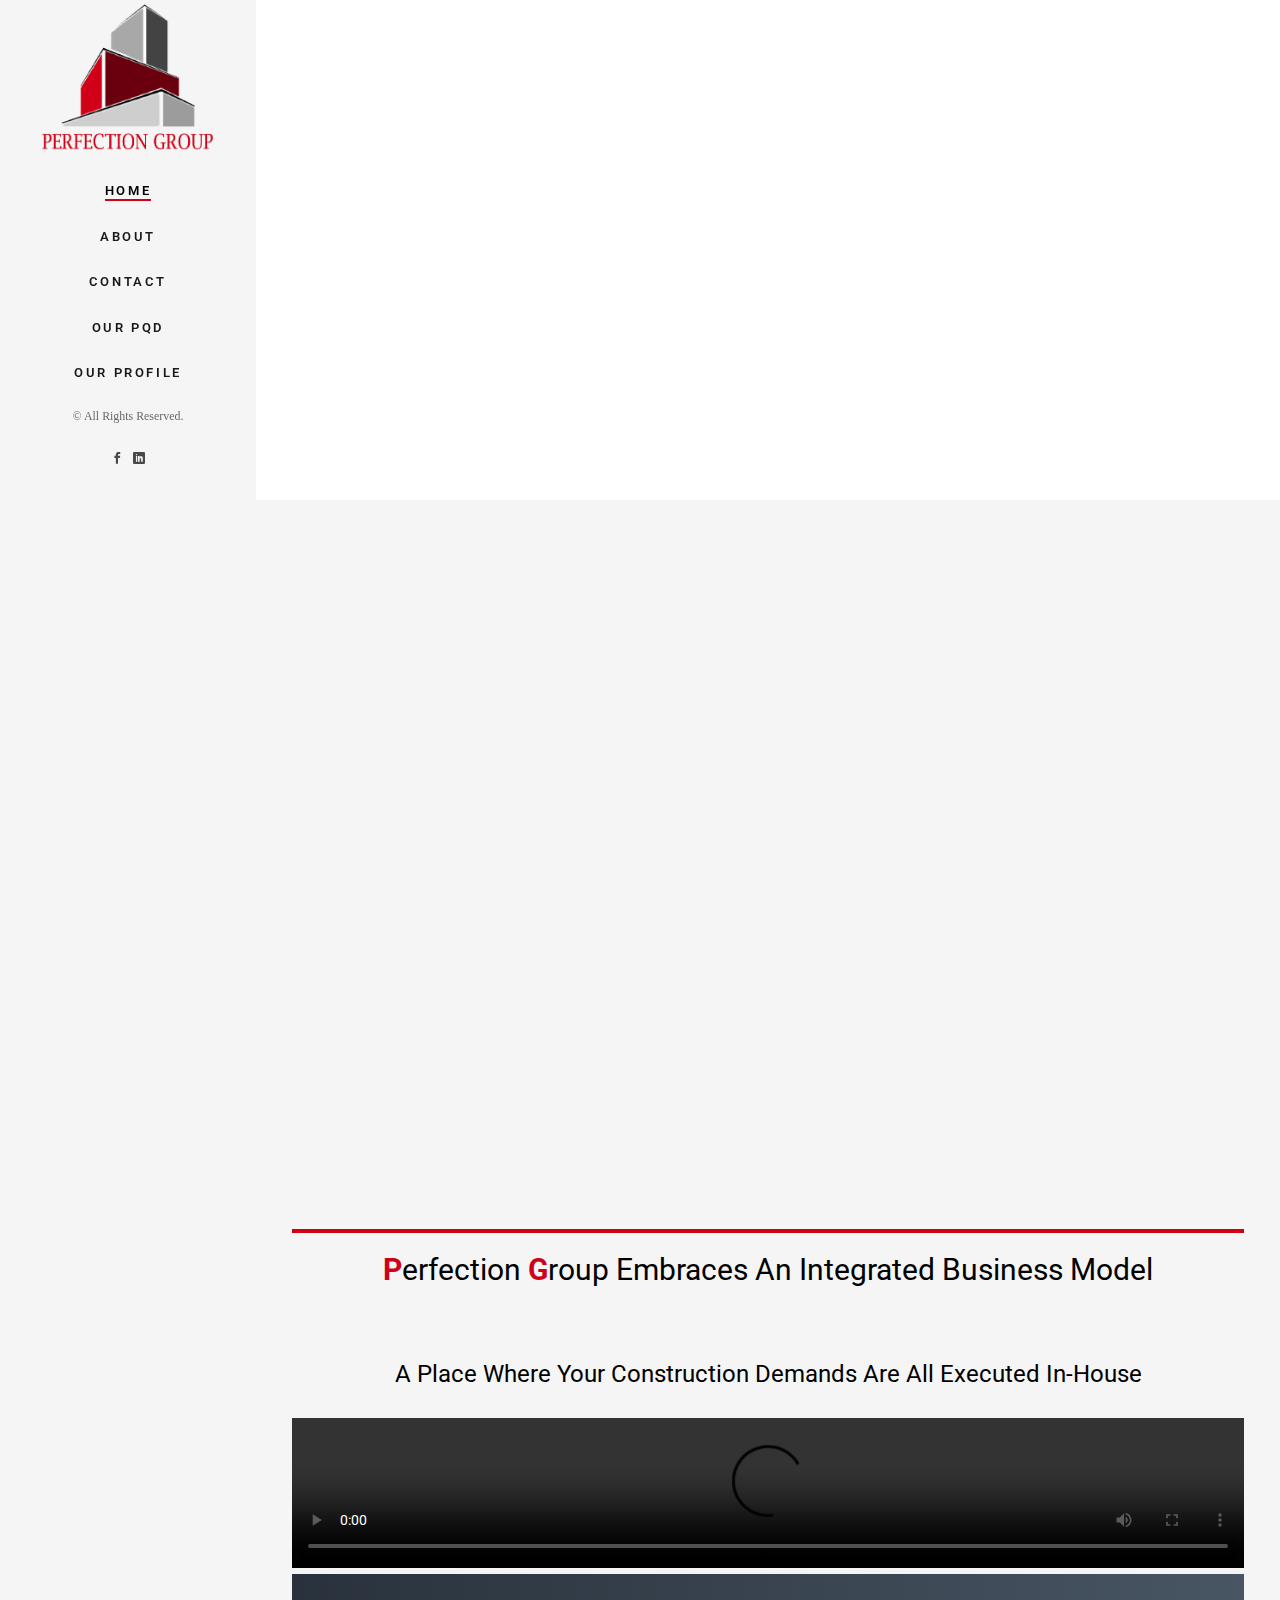
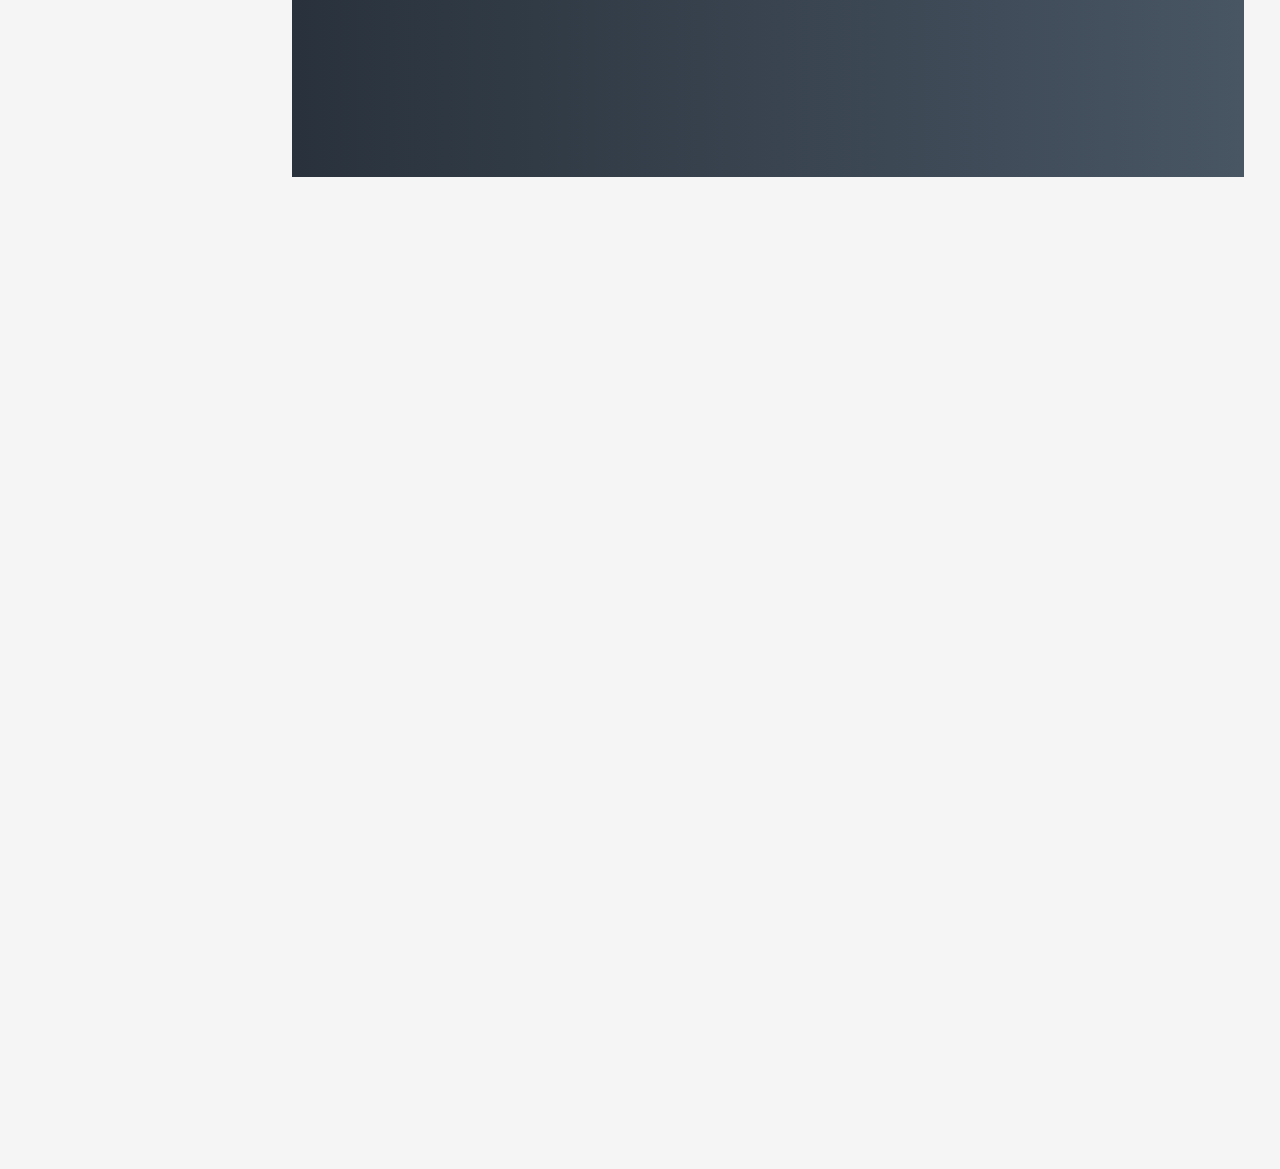
==== commit 7cae7de5: "edit readme.txt" ====
--- a/index.html
+++ b/index.html
@@ -26,13 +26,6 @@
   	<!-- 
 	//////////////////////////////////////////////////////
 
-	FREE HTML5 TEMPLATE 
-	DESIGNED & DEVELOPED by FreeHTML5.co
-		
-	Website: 		http://freehtml5.co/
-	Email: 			info@freehtml5.co
-	Twitter: 		http://twitter.com/fh5co
-	Facebook: 		https://www.facebook.com/fh5co
 
 	//////////////////////////////////////////////////////
 	-->
